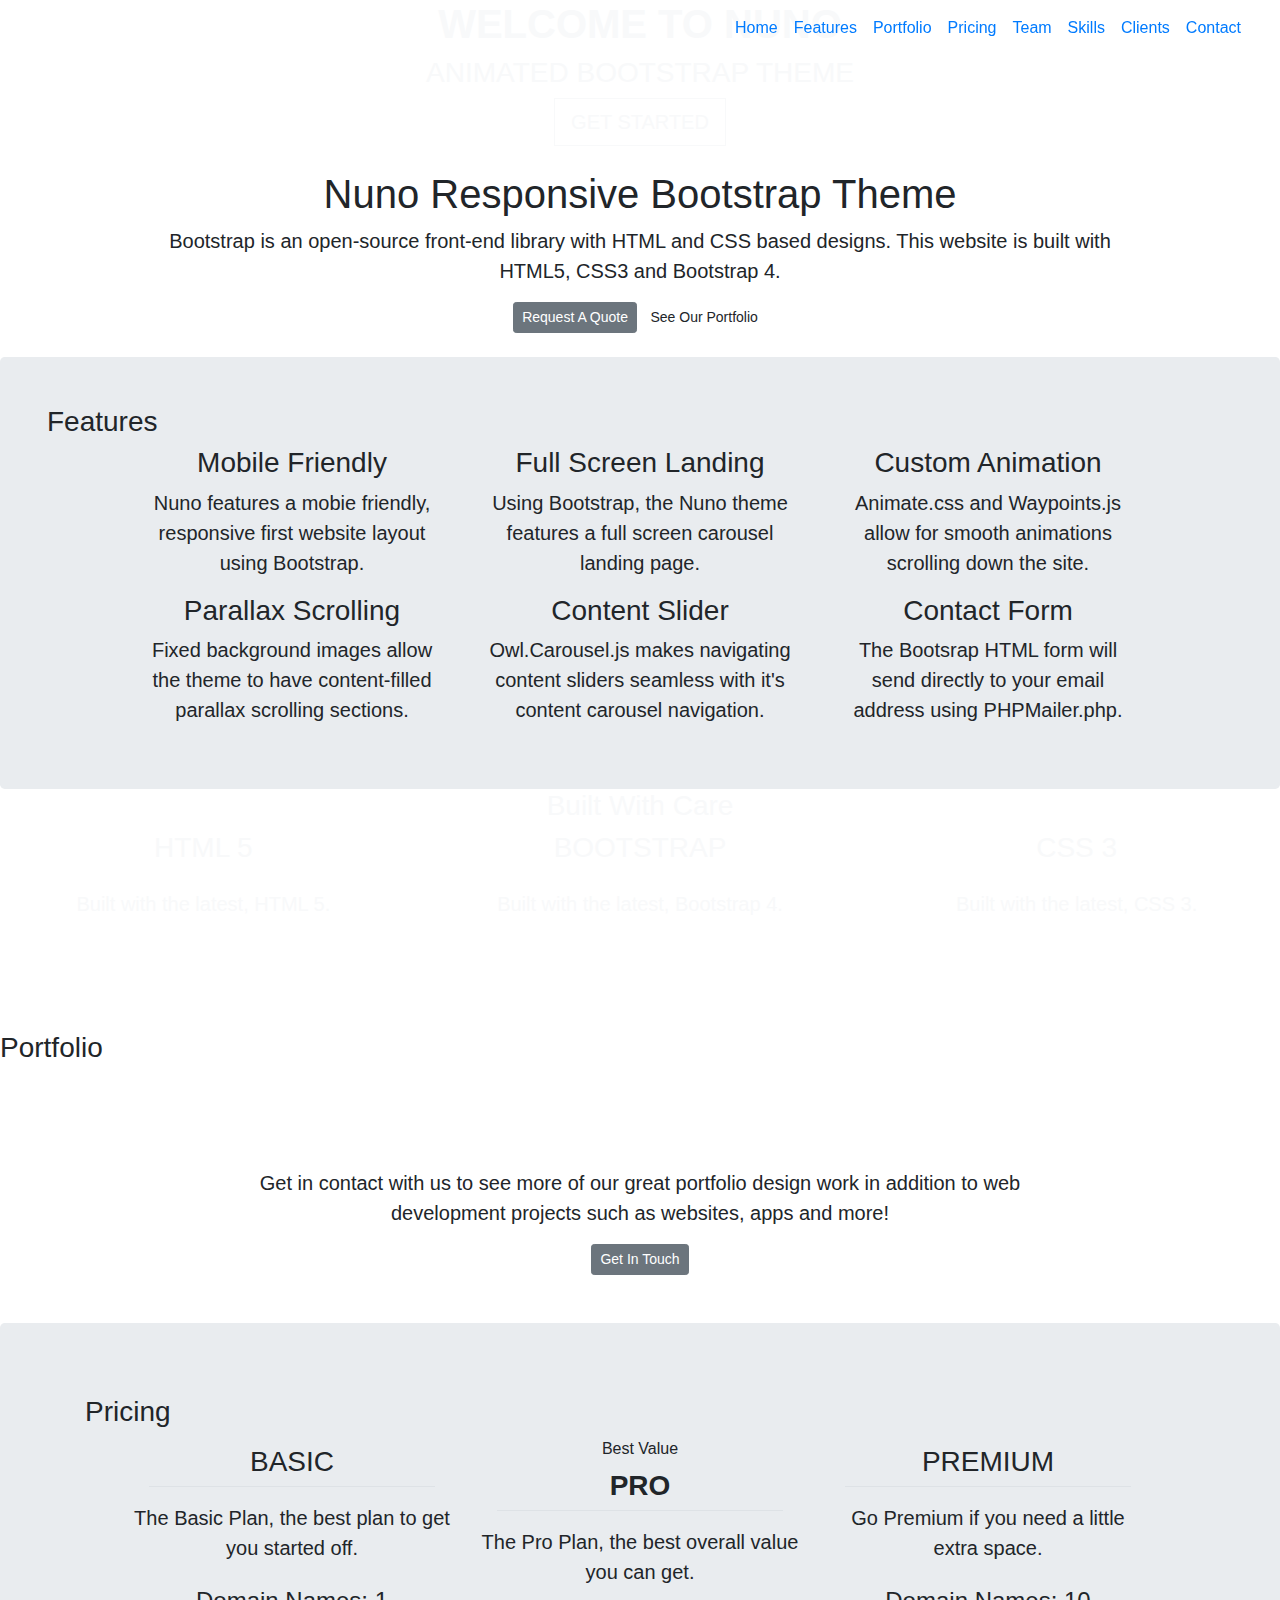
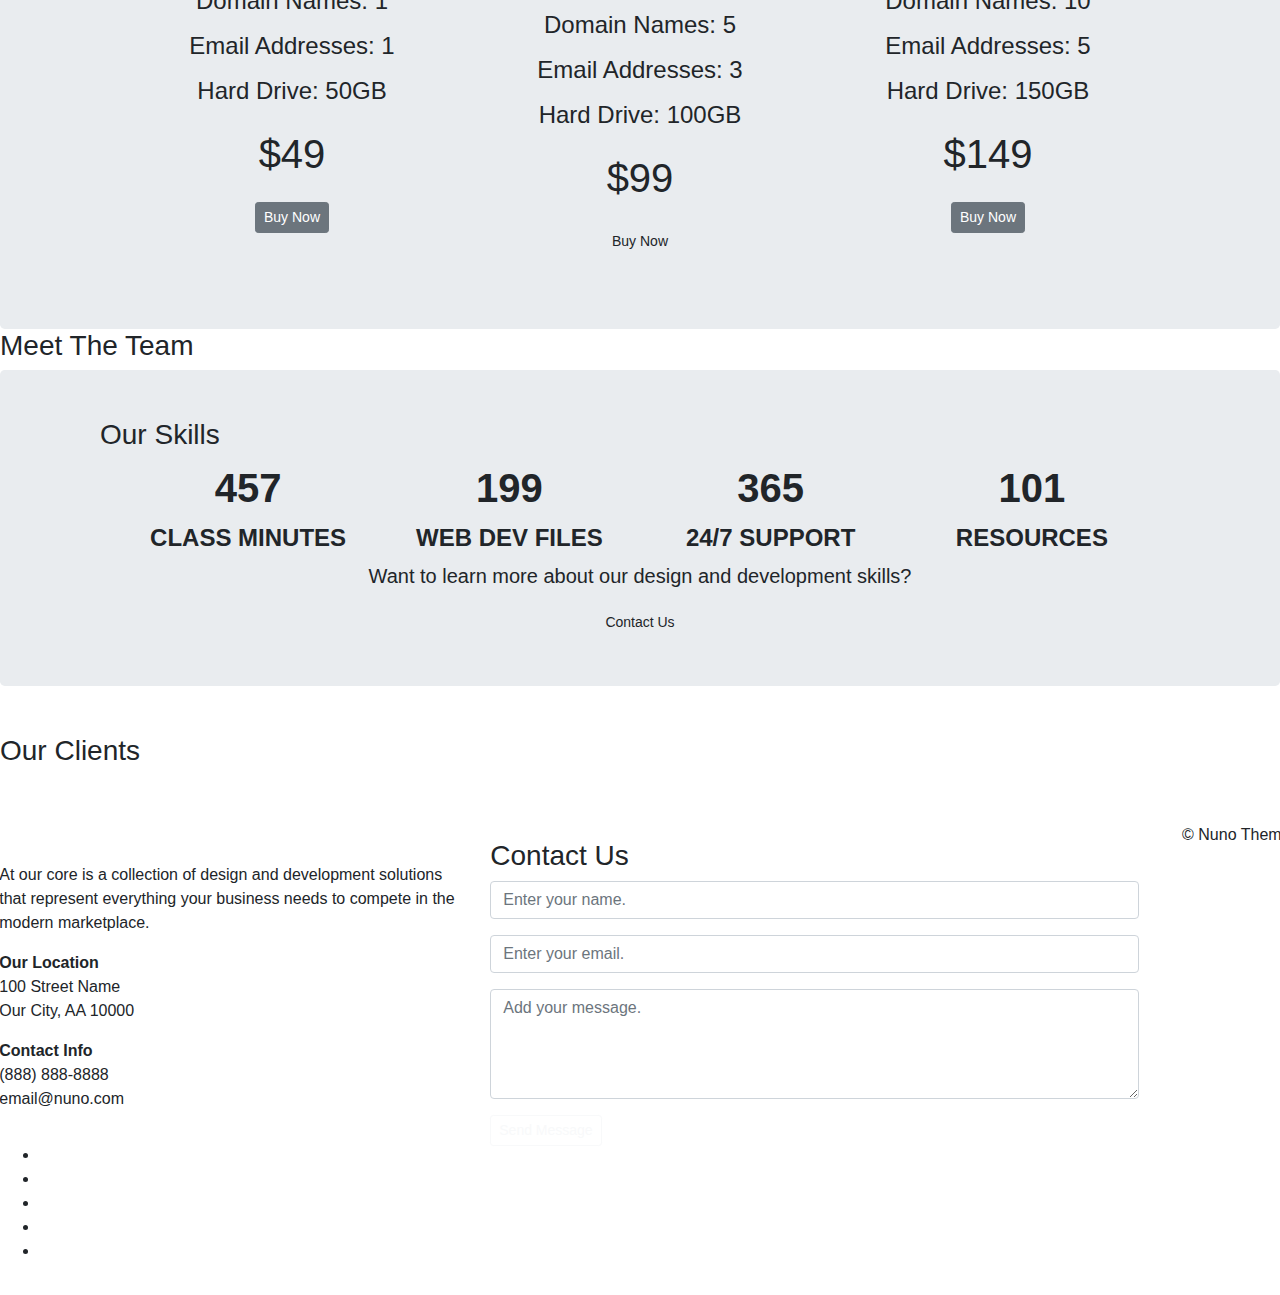
==== Completed Nuno Theme/Nuno Theme/index.html @ 8719f942 "added more files needed" ====
<!DOCTYPE html>
<html lang="en">
<head>
	<meta charset="UTF-8">
	<meta name="viewport" content="width=device-width, initial-scale=1.0, viewport-fit=cover">
	<meta http-equiv="X-UA-Compatible" content="ie=edge">
	<title>Nuno - Responsive Bootstrap Theme</title>
	<link rel="shortcut icon" href="img/favicon.ico">
	<!-- Bootstrap CSS https://getbootstrap.com/docs/4.3/getting-started/introduction/ -->
	<link rel="stylesheet" href="https://stackpath.bootstrapcdn.com/bootstrap/4.3.1/css/bootstrap.min.css" integrity="sha384-ggOyR0iXCbMQv3Xipma34MD+dH/1fQ784/j6cY/iJTQUOhcWr7x9JvoRxT2MZw1T" crossorigin="anonymous">
	<!-- Style.css -->
	<link rel="stylesheet" href="css/style.css">
	<!-- Plugins.css -->
	<link rel="stylesheet" href="css/plugins.css">
	<!-- Google Fonts https://fonts.google.com/ -->
	<link href="https://fonts.googleapis.com/css?family=Lato:300,400,700&display=swap" rel="stylesheet">
	<!-- Animate.css https://cdnjs.com/libraries/animate.css/
		https://daneden.github.io/animate.css/ -->
		<link rel="stylesheet" href="https://cdnjs.cloudflare.com/ajax/libs/animate.css/3.7.2/animate.min.css">
	<!-- Lightbox Image Gallery https://cdnjs.com/libraries/lightbox2  https://lokeshdhakar.com/projects/lightbox2/ -->
	<link rel="stylesheet" href="https://cdnjs.cloudflare.com/ajax/libs/lightbox2/2.11.1/css/lightbox.min.css">
	<!-- Owl Carousel https://cdnjs.com/libraries/OwlCarousel2
		http://owlcarousel2.github.io/OwlCarousel2/ -->
		<link rel="stylesheet" href="https://cdnjs.cloudflare.com/ajax/libs/OwlCarousel2/2.3.4/assets/owl.carousel.min.css">
		<link rel="stylesheet" href="https://cdnjs.cloudflare.com/ajax/libs/OwlCarousel2/2.3.4/assets/owl.theme.default.min.css">
	<!-- jQuery https://code.jquery.com/ -->
	<script src="https://code.jquery.com/jquery-3.4.1.min.js"
  integrity="sha256-CSXorXvZcTkaix6Yvo6HppcZGetbYMGWSFlBw8HfCJo="
  crossorigin="anonymous"></script>
	<!-- Bootstrap JS https://getbootstrap.com/docs/4.3/getting-started/introduction/ -->
	<script src="https://cdnjs.cloudflare.com/ajax/libs/popper.js/1.14.7/umd/popper.min.js" integrity="sha384-UO2eT0CpHqdSJQ6hJty5KVphtPhzWj9WO1clHTMGa3JDZwrnQq4sF86dIHNDz0W1" crossorigin="anonymous"></script>
	<script src="https://stackpath.bootstrapcdn.com/bootstrap/4.3.1/js/bootstrap.min.js" integrity="sha384-JjSmVgyd0p3pXB1rRibZUAYoIIy6OrQ6VrjIEaFf/nJGzIxFDsf4x0xIM+B07jRM" crossorigin="anonymous"></script>
</head>
<body data-spy="scroll" data-target="#navbarResponsive">

	<!-- Start Home Section -->
	<div id="home">

		<!-- Navigation -->
		<nav class="navbar navbar-expand-lg fixed-top">
			<div class="container-fluid">
				<a href="#home" class="navbar-brand"><img src="img/nuno.png" alt=""></a>
				<button class="navbar-toggler" type="button" data-toggle="collapse" data-target="#navbarResponsive">
					<span class="custom-toggler-icon"><i class="fas fa-bars"></i></span>
				</button>

				<div class="collapse navbar-collapse" id="navbarResponsive">
					<ul class="navbar-nav ml-auto">
						<li class="nav-item">
							<a href="#home" class="nav-link">Home</a>
						</li>
						<li class="nav-item">
							<a href="#features" class="nav-link">Features</a>
						</li>
						<li class="nav-item">
							<a href="#portfolio" class="nav-link">Portfolio</a>
						</li>
						<li class="nav-item">
							<a href="#pricing" class="nav-link">Pricing</a>
						</li>
						<li class="nav-item">
							<a href="#team" class="nav-link">Team</a>
						</li>
						<li class="nav-item">
							<a href="#skills" class="nav-link">Skills</a>
						</li>
						<li class="nav-item">
							<a href="#clients" class="nav-link">Clients</a>
						</li>
						<li class="nav-item">
							<a href="#contact" class="nav-link">Contact</a>
						</li>
					</ul>
				</div>

			</div>
		</nav>
		<!-- End Navigation -->

		<!-- Start Landing Page Image -->
		<div class="landing">
			<div class="home-wrap">
				<div class="home-inner"></div>
			</div>
		</div>
		<!-- End Landing Page Image -->

		<!-- Start Landing Page Caption -->
		<div class="caption text-center text-light text-uppercase">

			<h1 class="font-weight-bold os-animation" data-animation="fadeInUp" data-delay=".6s">Welcome to <span class="text-nuno">Nuno</span></h1>
			<h3 class="os-animation" data-animation="fadeInUp" data-delay=".8s">Animated Bootstrap Theme</h3>
			<a href="#features" class="btn btn-outline-light btn-lg rounded-0 os-animation" data-animation="fadeInUp" data-delay="1s">Get Started</a>

		</div>
		<!-- End Landing Page Caption -->

		<!-- Start Bouncing Down Arrow -->
		<a href="#features" class="down-arrow text-center">
			<div class="arrow d-none d-md-block">
				<i class="fas fa-angle-down"></i>
			</div>
		</a>
		<!-- End Bouncing Down Arrow -->

	</div>
	<!-- End Home Section -->


	<!-- Start Features Section -->
	<div id="features" class="offset">

		<!-- Start Theme Heading -->
		<div class="row text-center py-4 os-animation justify-content-center" data-animation="fadeInUp">
			<div class="col-11 col-md-10 col-lg-9">
				<h1>Nuno Responsive Bootstrap Theme</h1>
				<p class="lead">Bootstrap is an open-source front-end library with HTML and CSS based designs. This website is built with HTML5, CSS3 and Bootstrap 4.</p>
				<a href="#contact" class="btn btn-secondary btn-sm">Request A Quote</a>
				<a href="#portfolio" class="btn btn-nuno btn-sm">See Our Portfolio</a>
			</div>
		</div>
		<!-- End Theme Heading -->

		<!-- Start Jumbotron -->
		<div class="jumbotron m-0 py-5">

			<div class="col-12 os-animation" data-animation="fadeInUp">
				<h3 class="heading">Features</h3>
				<div class="heading-underline"></div>
			</div>

			<div class="container">
				<div class="row text-center px-lg-4 px-xl-5">

					<div class="col-sm-6 col-md-4 os-animation" data-animation="fadeInLeft">
						<div class="feature px-2">
							<span class="fa-stack fa-2x">
								<i class="fas fa-circle fa-stack-2x"></i>
								<i class="fas fa-mobile-alt fa-stack-1x fa-inverse"></i>
							</span>
							<h3>Mobile Friendly</h3>
							<p class="lead">Nuno features a mobie friendly, responsive first website layout using Bootstrap.</p>
						</div>
					</div>

					<div class="col-sm-6 col-md-4 os-animation" data-animation="fadeInUp">
						<div class="feature px-2">
							<span class="fa-stack fa-2x">
								<i class="fas fa-circle fa-stack-2x"></i>
								<i class="fas fa-desktop fa-stack-1x fa-inverse" data-fa-transform="shrink-1"></i>
							</span>
							<h3>Full Screen Landing</h3>
							<p class="lead">Using Bootstrap, the Nuno theme features a full screen carousel landing page.</p>
						</div>
					</div>

					<div class="col-sm-6 col-md-4 os-animation" data-animation="fadeInRight">
						<div class="feature px-2">
							<span class="fa-stack fa-2x">
								<i class="fas fa-circle fa-stack-2x"></i>
								<i class="fas fa-play fa-stack-1x fa-inverse" data-fa-transform="shrink-3.5 right-1"></i>
							</span>
							<h3>Custom Animation</h3>
							<p class="lead">Animate.css and Waypoints.js allow for smooth animations scrolling down the site.</p>
						</div>
					</div>

					<div class="col-sm-6 col-md-4 os-animation" data-animation="fadeInLeft">
						<div class="feature px-2">
							<span class="fa-stack fa-2x">
								<i class="fas fa-circle fa-stack-2x"></i>
								<i class="fas fa-angle-double-down fa-stack-1x fa-inverse"></i>
							</span>
							<h3>Parallax Scrolling</h3>
							<p class="lead">Fixed background images allow the theme to have content-filled parallax scrolling sections.</p>
						</div>
					</div>

					<div class="col-sm-6 col-md-4 os-animation" data-animation="fadeInUp">
							<div class="feature px-2">
								<span class="fa-stack fa-2x">
									<i class="fas fa-circle fa-stack-2x"></i>
									<i class="fas fa-sliders-h fa-stack-1x fa-inverse" data-fa-transform="shrink-1"></i>
								</span>
								<h3>Content Slider</h3>
								<p class="lead">Owl.Carousel.js makes navigating content sliders seamless with it's content carousel navigation.</p>
							</div>
						</div>

						<div class="col-sm-6 col-md-4 os-animation" data-animation="fadeInRight">
							<div class="feature px-2">
								<span class="fa-stack fa-2x">
									<i class="fas fa-circle fa-stack-2x"></i>
									<i class="fab fa-wpforms fa-stack-1x fa-inverse"></i>
								</span>
								<h3>Contact Form</h3>
								<p class="lead">The Bootsrap HTML form will send directly to your email address using PHPMailer.php.</p>
							</div>
						</div>

				</div> <!-- End Row -->
			</div> <!-- End Container-->

		</div> <!-- End Jumbotron -->

		<!-- Start Fixed BG IMG Dark -->
		<div class="fixed">

			<div class="row dark text-light text-center">
			
				<div class="col-12 os-animation" data-animation="fadeInUp">
					<h3 class="heading">Built With Care</h3>
					<div class="heading-underline"></div>
				</div>

				<div class="col-md-4 os-animation" data-animation="fadeInLeft">
					<h3>HTML 5</h3>
					<div class="feature py-2">
						<span class="fa-layers fa-3x">
							<i class="fab fa-html5"></i>
						</span>
					</div>
					<p class="lead">Built with the latest, HTML 5.</p>
				</div>

				<div class="col-md-4 os-animation" data-animation="fadeInUp">
					<h3>BOOTSTRAP</h3>
					<div class="feature py-2">
						<span class="fa-layers fa-3x">
							<i class="fab fa-bootstrap"></i>
						</span>
					</div>
					<p class="lead">Built with the latest, Bootstrap 4.</p>
				</div>

				<div class="col-md-4 os-animation" data-animation="fadeInRight">
					<h3>CSS 3</h3>
					<div class="feature py-2">
						<span class="fa-layers fa-3x">
							<i class="fab fa-css3-alt"></i>
						</span>
					</div>
					<p class="lead">Built with the latest, CSS 3.</p>
				</div>

			</div> <!-- End Row Dark -->

			<div class="fixed-wrap">
				<div class="fixed-dark"></div>
			</div>
		</div>
		<!-- End Fixed BG IMG Dark -->

	</div>
	<!-- End of Features Section -->


	<!-- Start Portfolio Section -->
	<div id="portfolio" class="offset">

		<div class="container-fluid px-0">
			<div class="row justify-content-center py-5">

				<div class="col-12 mt-5 os-animation" data-animation="fadeInUp">
					<h3 class="heading">Portfolio</h3>
					<div class="heading-underline"></div>
				</div>

				<div class="col-sm-6 col-md-3 p-0 os-animation" data-animation="bounceInLeft" data-delay=".2s">
					<div class="portfolio-item overflow-hidden">
						<a href="img/portfolio/1.jpg" data-lightbox="example-set" data-title="My Portfolio Image Description">
							<img src="img/portfolio/1.jpg" alt="" class="example-image w-100">
						</a>
					</div>
				</div>

				<div class="col-sm-6 col-md-3 p-0 os-animation" data-animation="bounceInLeft">
					<div class="portfolio-item overflow-hidden">
						<a href="img/portfolio/2.jpg" data-lightbox="example-set" data-title="My Portfolio Image Description">
							<img src="img/portfolio/2.jpg" alt="" class="example-image w-100">
						</a>
					</div>
				</div>

				<div class="col-sm-6 col-md-3 p-0 os-animation" data-animation="bounceInRight">
					<div class="portfolio-item overflow-hidden">
						<a href="img/portfolio/3.jpg" data-lightbox="example-set" data-title="My Portfolio Image Description">
							<img src="img/portfolio/3.jpg" alt="" class="example-image w-100">
						</a>
					</div>
				</div>

				<div class="col-sm-6 col-md-3 p-0 os-animation" data-animation="bounceInRight" data-delay=".2s">
					<div class="portfolio-item overflow-hidden">
						<a href="img/portfolio/4.jpg" data-lightbox="example-set" data-title="My Portfolio Image Description">
							<img src="img/portfolio/4.jpg" alt="" class="example-image w-100">
						</a>
					</div>
				</div>

				<div class="col-sm-6 col-md-3 p-0 os-animation" data-animation="bounceInLeft" data-delay=".2s">
					<div class="portfolio-item overflow-hidden">
						<a href="img/portfolio/5.jpg" data-lightbox="example-set" data-title="My Portfolio Image Description">
							<img src="img/portfolio/5.jpg" alt="" class="example-image w-100">
						</a>
					</div>
				</div>

				<div class="col-sm-6 col-md-3 p-0 os-animation" data-animation="bounceInLeft">
					<div class="portfolio-item overflow-hidden">
						<a href="img/portfolio/6.jpg" data-lightbox="example-set" data-title="My Portfolio Image Description">
							<img src="img/portfolio/6.jpg" alt="" class="example-image w-100">
						</a>
					</div>
				</div>

				<div class="col-sm-6 col-md-3 p-0 os-animation" data-animation="bounceInRight">
					<div class="portfolio-item overflow-hidden">
						<a href="img/portfolio/7.jpg" data-lightbox="example-set" data-title="My Portfolio Image Description">
							<img src="img/portfolio/7.jpg" alt="" class="example-image w-100">
						</a>
					</div>
				</div>

				<div class="col-sm-6 col-md-3 p-0 os-animation" data-animation="bounceInRight" data-delay=".2s">
					<div class="portfolio-item overflow-hidden">
						<a href="img/portfolio/8.jpg" data-lightbox="example-set" data-title="My Portfolio Image Description">
							<img src="img/portfolio/8.jpg" alt="" class="example-image w-100">
						</a>
					</div>
				</div>

				<div class="col-10 col-lg-9 col-xl-8 text-center pt-5 os-animation" data-animation="fadeInUp">
					<p class="lead">Get in contact with us to see more of our great portfolio design work in addition to web development projects such as websites, apps and more!</p>
					<a href="#contact" class="btn btn-secondary btn-sm">Get In Touch</a>
				</div>

			</div> <!-- End Row -->
		</div> <!-- End Container -->

	</div>
	<!-- End of Portfolio Section -->


	<!-- Start Pricing Section -->
	<div id="pricing" class="offset">

		<div class="jumbotron mb-0">
			<div class="container py-2">

				<div class="os-animation" data-animation="fadeInUp">
					<h3 class="heading">Pricing</h3>
					<div class="heading-underline"></div>
				</div>

				<div class="row justify-content-center text-center px-lg-4 px-xl-5">

					<div class="col-md-6 col-lg-4 os-animation" data-animation="fadeInLeft">
						<div class="pricing-column">
							<h3 class="border-bottom py-2 mx-3">BASIC</h3>
							<p class="lead py-2">The Basic Plan, the best plan to get you started off.</p>
							<h4 class="pb-2">Domain Names: 1</h4>
							<h4 class="pb-2">Email Addresses: 1</h4>
							<h4>Hard Drive: 50GB</h4>
							<h1 class="py-3">$49</h1>
							<a href="#contact" class="btn btn-secondary btn-sm">Buy Now</a>
						</div>
					</div>

					<div class="col-md-6 col-lg-4 os-animation" data-animation="fadeInUp">
						<div class="pricing-column">
							<div class="ribbon">Best Value</div>
							<h3 class="border-bottom py-2 mx-3 text-nuno font-weight-bold">PRO</h3>
							<p class="lead py-2">The Pro Plan, the best overall value you can get.</p>
							<h4 class="pb-2">Domain Names: 5</h4>
							<h4 class="pb-2">Email Addresses: 3</h4>
							<h4>Hard Drive: 100GB</h4>
							<h1 class="py-3">$99</h1>
							<a href="#contact" class="btn btn-nuno btn-sm">Buy Now</a>
						</div>
					</div>

					<div class="col-md-6 col-lg-4 os-animation" data-animation="fadeInRight">
						<div class="pricing-column">
							<h3 class="border-bottom py-2 mx-3">PREMIUM</h3>
							<p class="lead py-2">Go Premium if you need a little extra space.</p>
							<h4 class="pb-2">Domain Names: 10</h4>
							<h4 class="pb-2">Email Addresses: 5</h4>
							<h4>Hard Drive: 150GB</h4>
							<h1 class="py-3">$149</h1>
							<a href="#contact" class="btn btn-secondary btn-sm">Buy Now</a>
						</div>
					</div>

				</div> <!-- End Row -->

			</div> <!-- End Container -->
		</div> <!-- End Jumbotron-->

	</div>
	<!-- End of Pricing Section -->


	<!-- Start Team Section -->
	<div id="team" class="offset">

		<!-- Start Fixed BG IMG Light -->
		<div class="fixed">

			<div class="row light">

				<div class="col-12 os-animation" data-animation="fadeInUp">
					<h3 class="heading">Meet The Team</h3>
					<div class="heading-underline"></div>
				</div>

				<div class="container">
					<div class="os-animation" data-animation="fadeInUp">
						<div id="team-carousel" class="owl-carousel owl-theme">

							<div class="card">
								<img src="img/team/team1.jpg" alt="" class="card-img-top rounded-0">
								<div class="card-body">
									<h4 class="font-weight-bold">John Lee</h4>
									<h5 class="text-nuno">CEO</h5>
									<p class="border-top border-bottom py-3 my-3">John is an entrepreneur with almost 20 years of experience.</p>
									<ul class="social">
										<li><a href="#"><i class="fab fa-facebook-f"></i></a></li>
										<li><a href="#"><i class="fab fa-twitter"></i></a></li>
										<li><a href="#"><i class="fab fa-instagram"></i></a></li>
										<li><a href="#"><i class="fab fa-linkedin"></i></a></li>
									</ul>
								</div>
							</div> <!-- End Card -->

							<div class="card">
								<img src="img/team/team2.jpg" alt="" class="card-img-top rounded-0">
								<div class="card-body">
									<h4 class="font-weight-bold">Jessica Miller</h4>
									<h5 class="text-nuno">President</h5>
									<p class="border-top border-bottom py-3 my-3">Jessica has over 10 years of experience in a technology role.</p>
									<ul class="social">
										<li><a href="#"><i class="fab fa-facebook-f"></i></a></li>
										<li><a href="#"><i class="fab fa-twitter"></i></a></li>
										<li><a href="#"><i class="fab fa-instagram"></i></a></li>
										<li><a href="#"><i class="fab fa-linkedin"></i></a></li>
									</ul>
								</div>
							</div> <!-- End Card -->

							<div class="card">
								<img src="img/team/team3.jpg" alt="" class="card-img-top rounded-0">
								<div class="card-body">
									<h4 class="font-weight-bold">Charles Davis</h4>
									<h5 class="text-nuno">Vice President</h5>
									<p class="border-top border-bottom py-3 my-3">Charles went to business school and worked his way up the ladder.</p>
									<ul class="social">
										<li><a href="#"><i class="fab fa-facebook-f"></i></a></li>
										<li><a href="#"><i class="fab fa-twitter"></i></a></li>
										<li><a href="#"><i class="fab fa-instagram"></i></a></li>
										<li><a href="#"><i class="fab fa-linkedin"></i></a></li>
									</ul>
								</div>
							</div> <!-- End Card -->

							<div class="card">
								<img src="img/team/team4.jpg" alt="" class="card-img-top rounded-0">
								<div class="card-body">
									<h4 class="font-weight-bold">Cindy Wilson</h4>
									<h5 class="text-nuno">CFO</h5>
									<p class="border-top border-bottom py-3 my-3">Cindy has an established financial operations background.</p>
									<ul class="social">
										<li><a href="#"><i class="fab fa-facebook-f"></i></a></li>
										<li><a href="#"><i class="fab fa-twitter"></i></a></li>
										<li><a href="#"><i class="fab fa-instagram"></i></a></li>
										<li><a href="#"><i class="fab fa-linkedin"></i></a></li>
									</ul>
								</div>
							</div> <!-- End Card -->

						</div> <!-- End Team Carousel -->
					</div> <!-- End Animation -->
				</div><!-- End Container -->

			</div> <!-- End Row -->

			<div class="fixed-wrap">
				<div class="fixed-light"></div>
			</div>
		</div>
		<!-- End Fixed BG IMG Light -->

	</div>
	<!-- End Team Section -->


	<!-- Start Skills Section -->
	<div id="skills" class="offset">

		<div class="jumbotron m-0 py-5">
			<div class="container">

				<div class="col-12 os-animation" data-animation="fadeInUp">
					<h3 class="heading">Our Skills</h3>
					<div class="heading-underline"></div>
				</div>

				<div class="row justify-content-center text-center os-animation" data-animation="fadeInUp">
					<div class="col-md-9 col-lg-12 col-xl-11">
						<div class="row">

							<div class="col-md-6 col-lg-3">
								<span class="fa-stack fa-3x">
									<i class="fas fa-circle fa-stack-2x"></i>
									<i class="fas fa-clock fa-stack-1x fa-inverse"></i>
								</span>
								<h1 class="text-nuno font-weight-bold py-1"><span class="counter">457</span></h1>
								<h4 class="text-uppercase font-weight-bold">Class Minutes</h4>
							</div>

							<div class="col-md-6 col-lg-3">
								<span class="fa-stack fa-3x">
									<i class="fas fa-square fa-stack-2x"></i>
									<i class="fab fa-codepen fa-stack-1x fa-inverse"></i>
								</span>
								<h1 class="text-nuno font-weight-bold py-1"><span class="counter">199</span></h1>
								<h4 class="text-uppercase font-weight-bold">Web Dev Files</h4>
							</div>

							<div class="col-md-6 col-lg-3">
								<span class="fa-stack fa-3x">
									<i class="fas fa-square fa-stack-2x"></i>
									<i class="fas fa-users fa-stack-1x fa-inverse"></i>
								</span>
								<h1 class="text-nuno font-weight-bold py-1"><span class="counter">365</span></h1>
								<h4 class="text-uppercase font-weight-bold">24/7 Support</h4>
							</div>

							<div class="col-md-6 col-lg-3">
								<span class="fa-stack fa-3x">
									<i class="fas fa-circle fa-stack-2x"></i>
									<i class="fas fa-cloud-download-alt fa-stack-1x fa-inverse"></i>
								</span>
								<h1 class="text-nuno font-weight-bold py-1"><span class="counter">101</span></h1>
								<h4 class="text-uppercase font-weight-bold">Resources</h4>
							</div>

						</div> <!-- End Row -->
					</div> <!-- End Column -->
				</div> <!-- End Row Justify Content -->

				<div class="col-12 text-center os-animation" data-animation="fadeInUp">
					<p class="lead">Want to learn more about our design and development skills?</p>
					<a href="#contact" class="btn btn-nuno btn-sm">Contact Us</a>
				</div>

			</div> <!-- End Container -->
		</div> <!-- End Jumbotron -->

	</div>
	<!-- End of Skills Section -->


	<!-- Start Clients Section -->
	<div id="clients" class="offset">

		<div class="row py-5">

			<div class="col-12 os-animation" data-animation="fadeInUp">
				<h3 class="heading">Our Clients</h3>
				<div class="heading-underline"></div>
			</div>

			<div class="col-12 px-xl-5 os-animation" data-animation="fadeInUp">
				<div id="clients-carousel" class="owl-carousel owl-theme">

					<div class="row clients px-3 px-md-4">
						<div class="col-lg-4 my-auto">
							<img src="img/clients/client1.jpg" alt="">
						</div>
						<div class="col-lg-8">
							<blockquote class="text-justify">
								<i class="fas fa-quote-left"></i>
								I see Nuno support as more of a partner to my company than a resource. I can pick up the phone and talk to anyone at any time and the way that they interact with us as a business makes it really simple.
								<hr class="clients-hr">
								<cite>&#8212; Eric, Small Business Owner</cite>
							</blockquote>
						</div>
					</div>

					<div class="row clients px-3 px-md-4">
						<div class="col-lg-4 my-auto">
							<img src="img/clients/client2.jpg" alt="">
						</div>
						<div class="col-lg-8">
							<blockquote class="text-justify">
								<i class="fas fa-quote-left"></i>
								The great thing about Nuno is it's not just a design, it's a responsive Bootstrap theme with animation. Nuno's layout is seamless the smooth parallax scrolling and a pop-up portfolio section for my images.
								<hr class="clients-hr">
								<cite>&#8212; Rachel, Professional Photographer</cite>
							</blockquote>
						</div>
					</div>

					<div class="row clients px-3 px-md-4">
						<div class="col-lg-4 my-auto">
							<img src="img/clients/client3.jpg" alt="">
						</div>
						<div class="col-lg-8">
							<blockquote class="text-justify">
								<i class="fas fa-quote-left"></i>
								This theme is fantastic!  It has all of the great website elements found throughout professional templates.  I've learned a lot through developing and designing it while adding my own touches to the design.
								<hr class="clients-hr">
								<cite>&#8212; Ricky, Aspiring Developer</cite>
							</blockquote>
						</div>
					</div>

				</div> <!-- End Carousel -->
			</div> <!-- End Column -->

		</div> <!-- End Row -->

	</div>
	<!-- End of Clients Section -->


	<!-- Start Contact Section -->
	<div id="contact" class="offset">

		<div class="container-fluid footer px-0">
			<div class="row outer">

				<div class="container">
					<div class="row py-3">

						<div class="col-md-5 px-0 pr-md-3">
							<img src="img/nuno.png" alt="">
							<p>At our core is a collection of design and development solutions that represent everything your business needs to compete in the modern marketplace.</p>
							<strong>Our Location</strong>
							<p>100 Street Name<br>Our City, AA 10000</p>
							<strong>Contact Info</strong>
							<p>(888) 888-8888<br>email@nuno.com</p>
							<ul class="social pt-3">
								<li><a href=""><i class="fab fa-facebook-square"></i></a></li>
								<li><a href=""><i class="fab fa-twitter-square"></i></a></li>
								<li><a href=""><i class="fab fa-instagram"></i></a></li>
								<li><a href=""><i class="fab fa-youtube-square"></i></a></li>
								<li><a href=""><i class="fab fa-linkedin"></i></a></li>
							</ul>
						</div> <!-- End Column -->

						<div class="col-md-7 px-0 pl-md-3">
							<h3>Contact Us</h3>

							<form action="contact/contact.php" method="POST" id="contact-form">

								<div class="messages"></div>
								<div class="controls">

									<div class="form-group">
										<input type="text" id="form_name" class="form-control" name="name" required="required" placeholder="Enter your name.">
									</div>

									<div class="form-group">
										<input type="email" id="form_email" class="form-control" name="email" required="required" placeholder="Enter your email.">
									</div>

									<div class="form-group">
										<textarea name="message" id="form_message" rows="4" class="form-control" required="required" placeholder="Add your message."></textarea>
									</div>

									<input type="submit" class="btn btn-outline-light btn-sm" value="Send Message">

								</div> <!-- End Controls -->
							
							</form> <!-- End Form -->

						</div> <!-- End Row -->

					</div> <!-- End Row -->
				</div> <!-- End Container -->

				<hr class="socket">
				&copy; Nuno Theme.

			</div> <!-- End Row Outer -->
		</div> <!-- End Container Fluid -->
		
	</div>
	<!-- End Contact Section -->


	<!-- Top Scroll -->
	<a href="#home" class="top-scroll">
		<i class="fa fa-angle-up"></i>
	</a>
	<!-- End of Top Scroll -->


	<!-- Script Source Files -->


	<!-- Plugins.js -->
	<script src="js/plugins.js"></script>
	<!-- Waypoints https://cdnjs.com/libraries/waypoints
		https://github.com/imakewebthings/waypoints -->
	<script src="https://cdnjs.cloudflare.com/ajax/libs/waypoints/4.0.1/jquery.waypoints.min.js"></script>
	<!-- Font Awesome https://fontawesome.com/  https://use.fontawesome.com/releases/v5.13.0/js/all.js -->
	<script src="https://use.fontawesome.com/releases/v5.13.0/js/all.js"></script>
	<!-- Lightbox Image Gallery https://cdnjs.com/libraries/lightbox2  https://lokeshdhakar.com/projects/lightbox2/ -->
	<script src="https://cdnjs.cloudflare.com/ajax/libs/lightbox2/2.11.1/js/lightbox.min.js"></script>
	<!-- Owl Carousel https://cdnjs.com/libraries/OwlCarousel2
		http://owlcarousel2.github.io/OwlCarousel2/ -->
	<script src="https://cdnjs.cloudflare.com/ajax/libs/OwlCarousel2/2.3.4/owl.carousel.min.js"></script>
	<!-- jQuery CounterUp https://www.jsdelivr.com/package/npm/jquery.counterup
		https://github.com/bfintal/Counter-Up2 -->
	<script src="https://cdn.jsdelivr.net/npm/jquery.counterup@2.1.0/jquery.counterup.min.js"></script>
	<!-- Bootstrap Form Validator https://cdnjs.com/libraries/1000hz-bootstrap-validator -->
	<script src="https://cdnjs.cloudflare.com/ajax/libs/1000hz-bootstrap-validator/0.11.9/validator.min.js"></script>
	
	<!-- End of Script Source Files -->

</body>
</html>
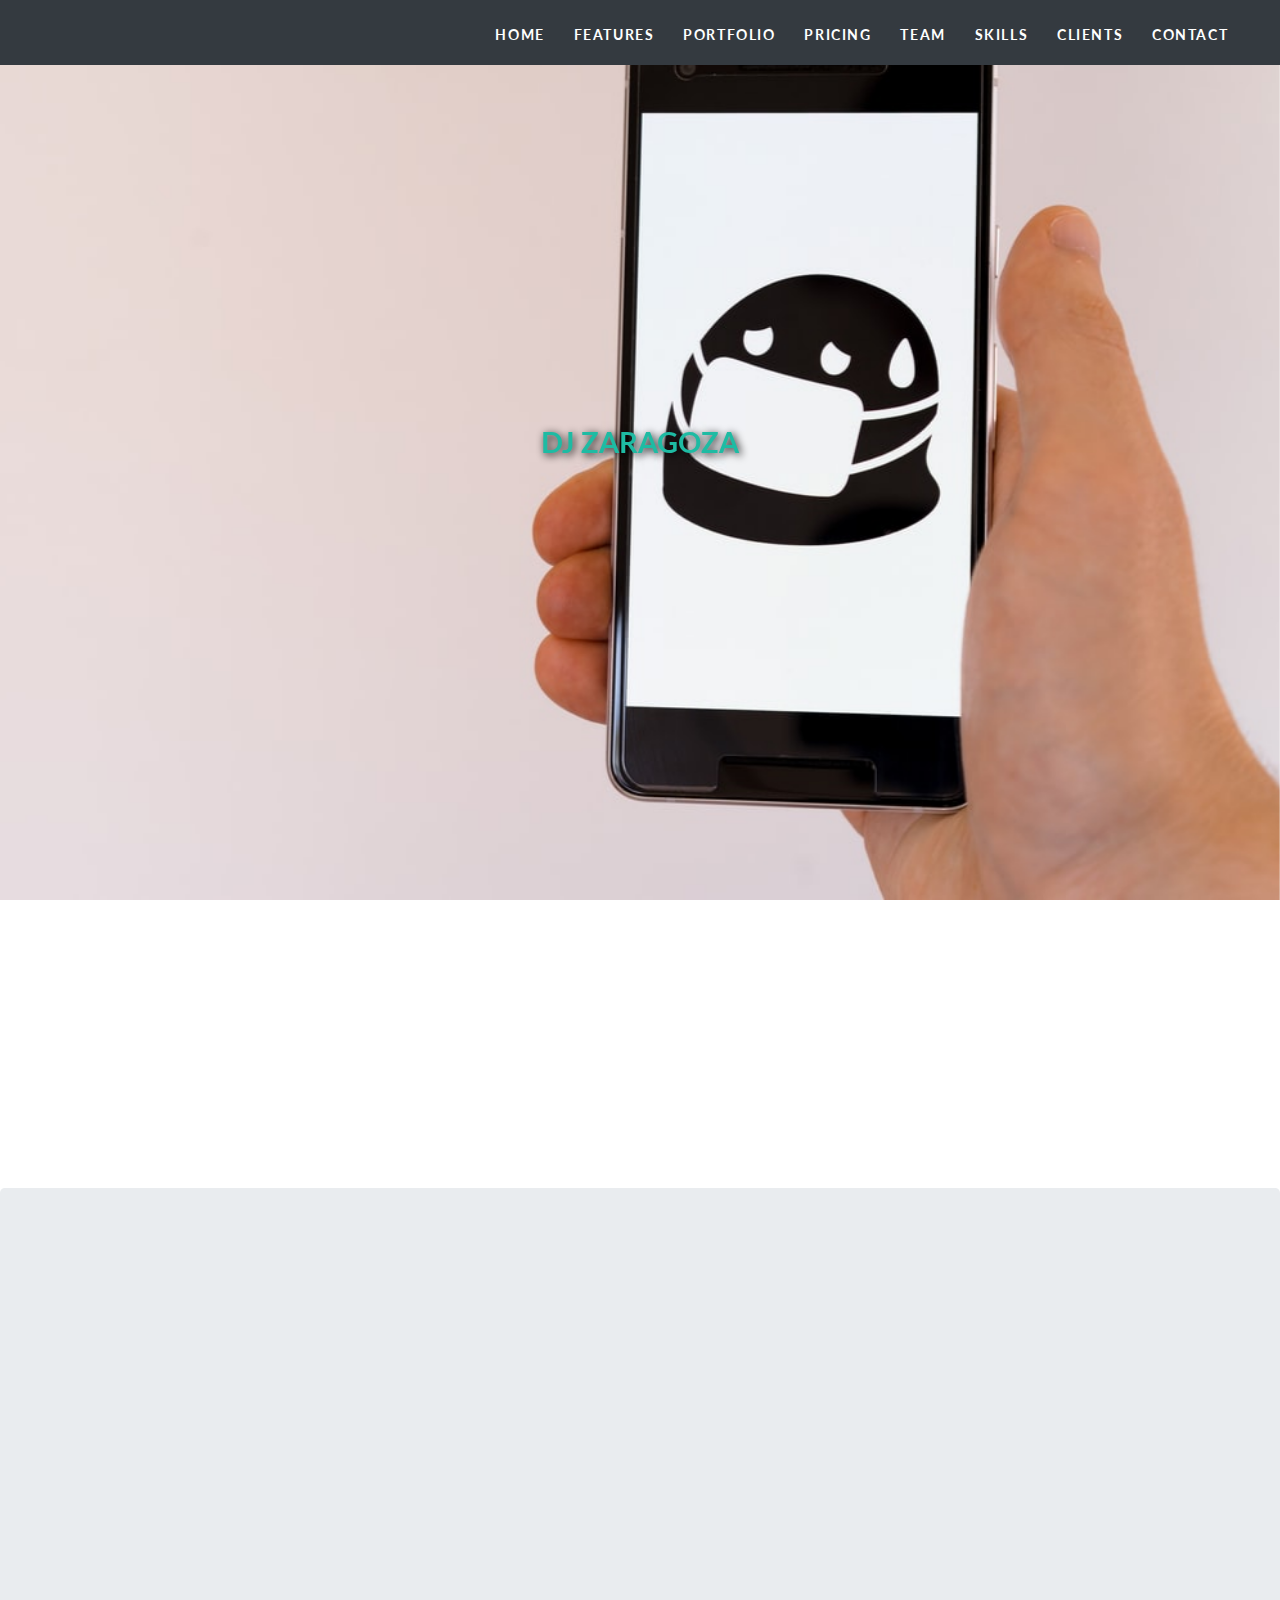
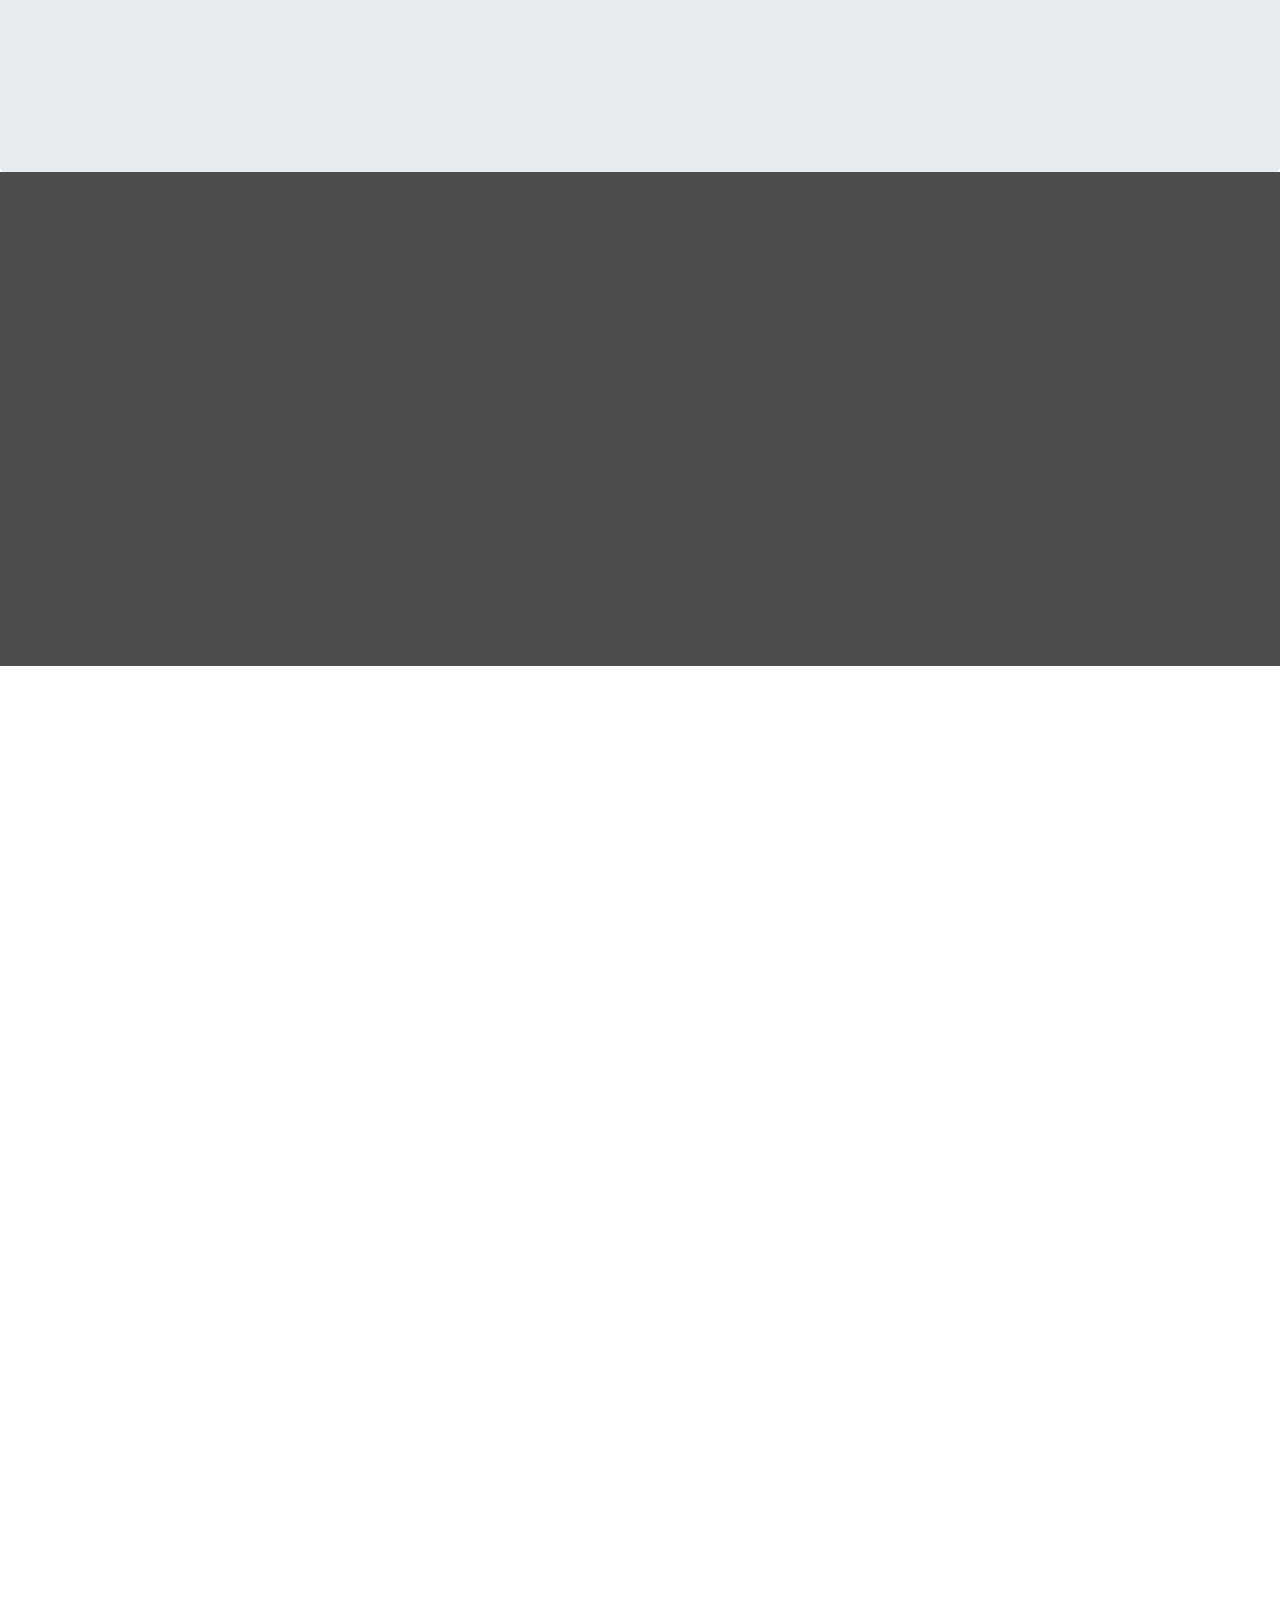
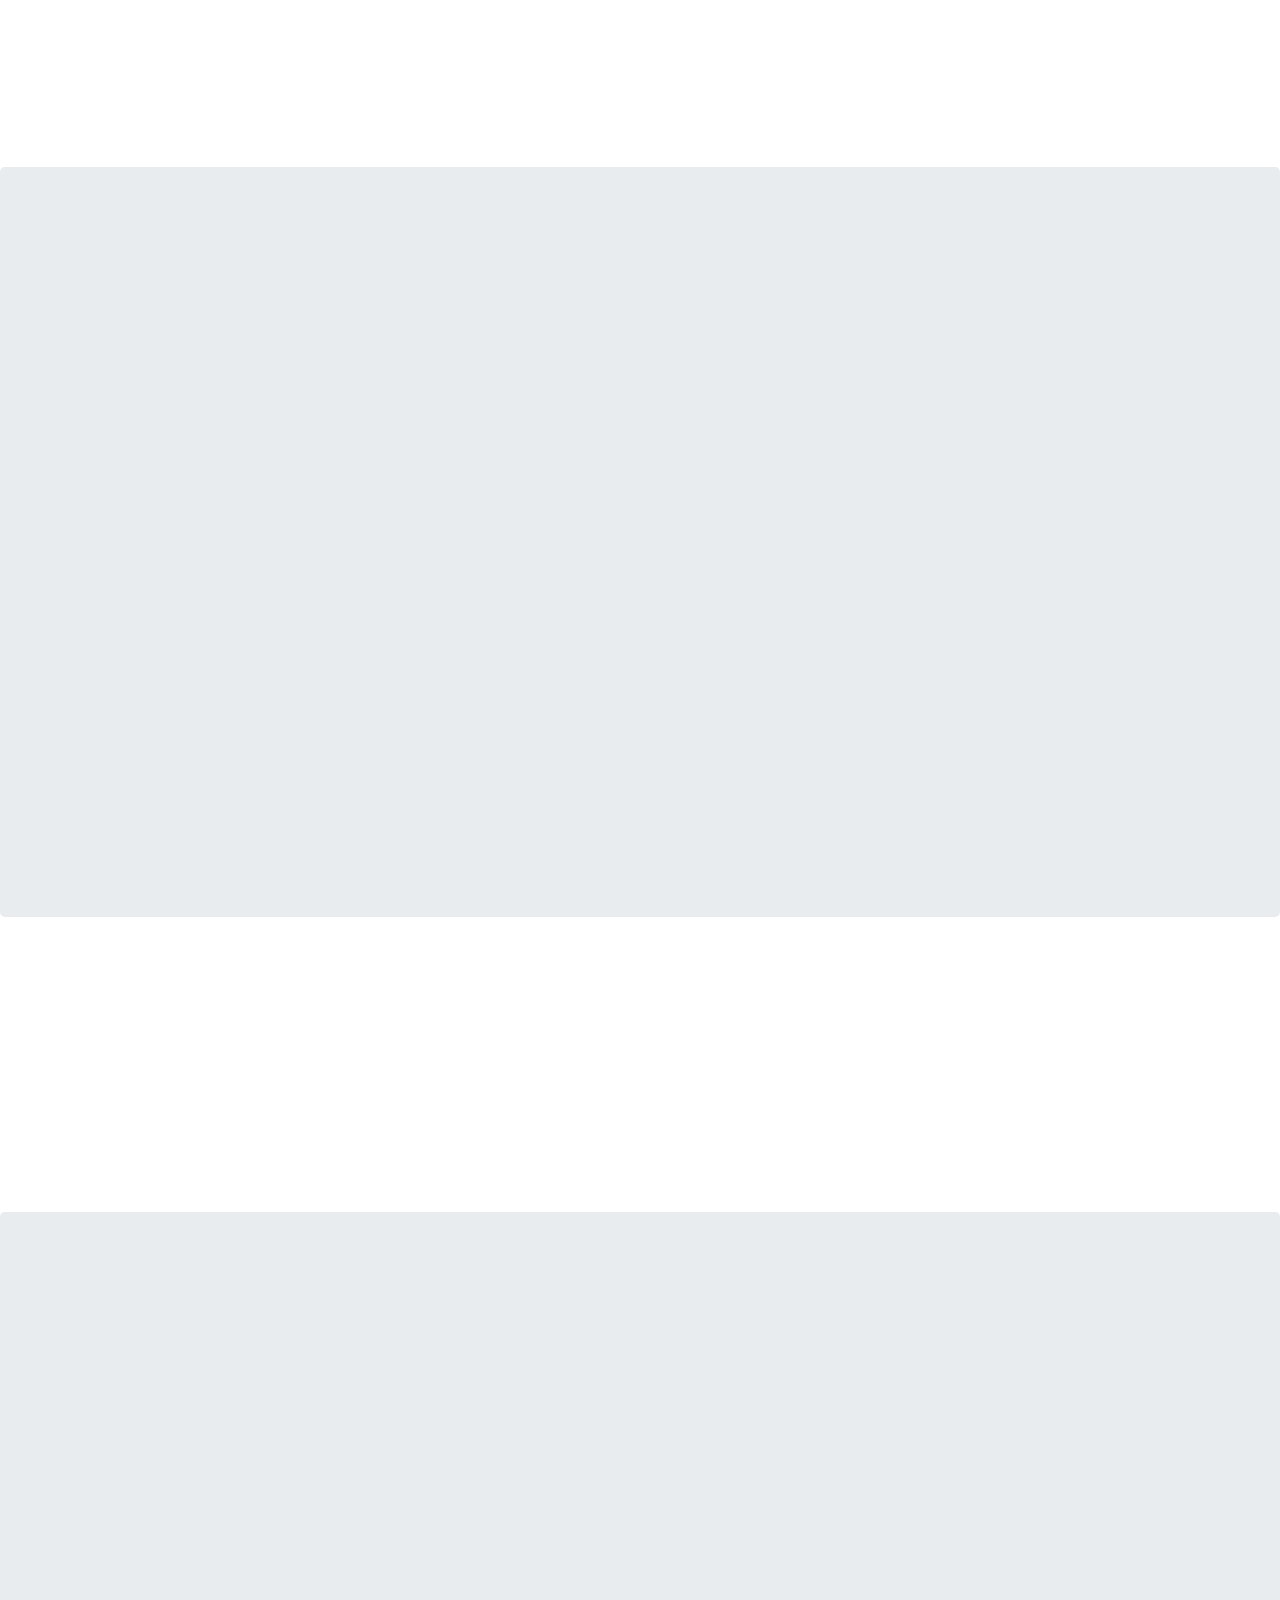
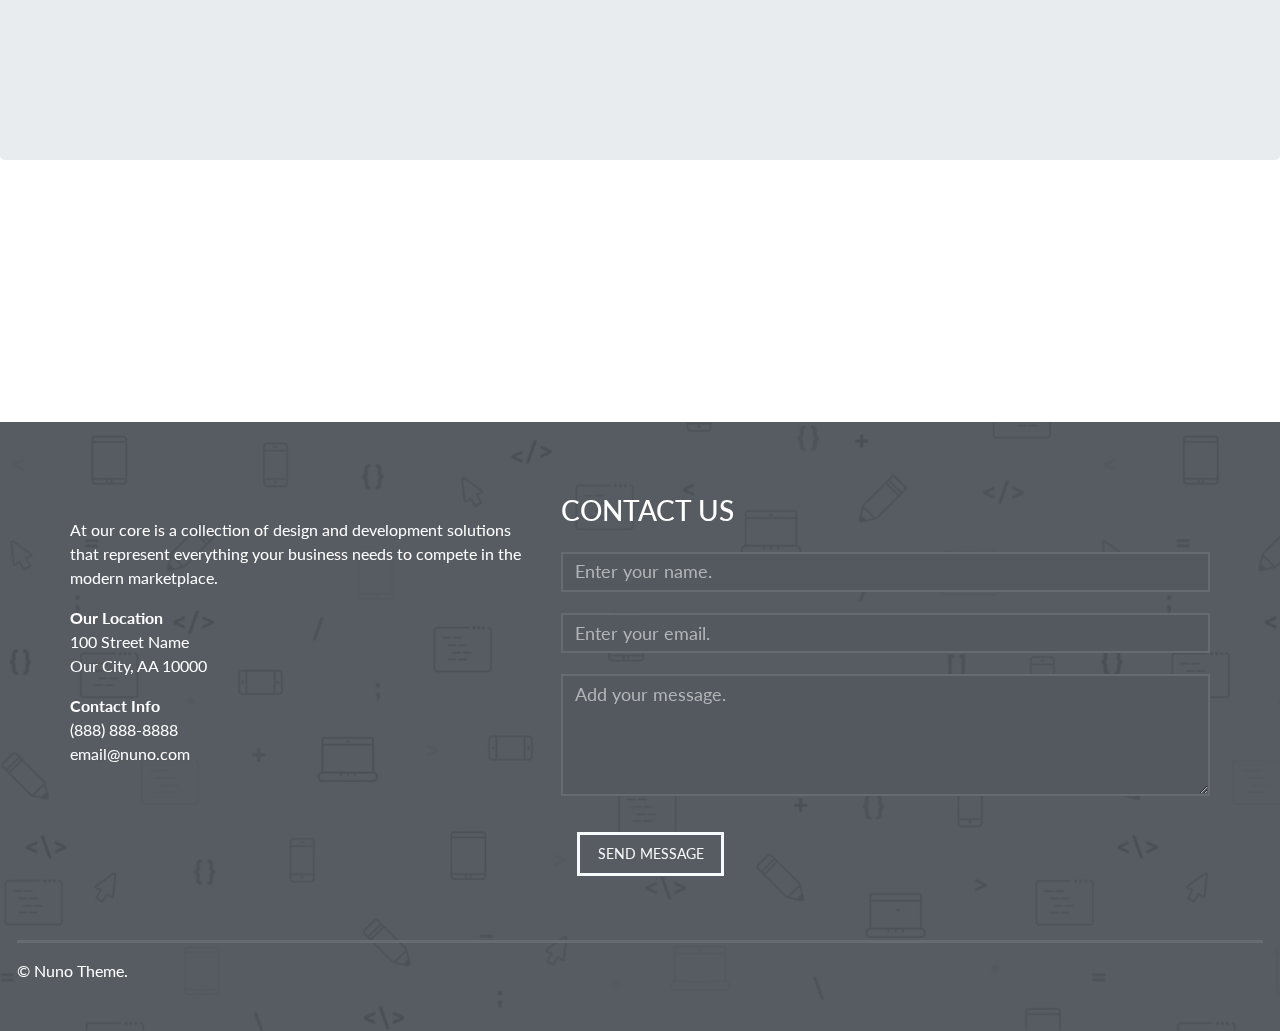
==== commit ee3ca799: "styling with new images and content" ====
--- a/Completed Nuno Theme/Nuno Theme/index.html
+++ b/Completed Nuno Theme/Nuno Theme/index.html
@@ -37,7 +37,7 @@
 	<div id="home">
 
 		<!-- Navigation -->
-		<nav class="navbar navbar-expand-lg fixed-top">
+		<nav class="navbar navbar-expand-lg fixed-top bg-dark">
 			<div class="container-fluid">
 				<a href="#home" class="navbar-brand"><img src="img/nuno.png" alt=""></a>
 				<button class="navbar-toggler" type="button" data-toggle="collapse" data-target="#navbarResponsive">
@@ -88,9 +88,9 @@
 		<!-- Start Landing Page Caption -->
 		<div class="caption text-center text-light text-uppercase">
 
-			<h1 class="font-weight-bold os-animation" data-animation="fadeInUp" data-delay=".6s">Welcome to <span class="text-nuno">Nuno</span></h1>
-			<h3 class="os-animation" data-animation="fadeInUp" data-delay=".8s">Animated Bootstrap Theme</h3>
-			<a href="#features" class="btn btn-outline-light btn-lg rounded-0 os-animation" data-animation="fadeInUp" data-delay="1s">Get Started</a>
+			<h1 class="font-weight-bold os-animation" data-animation="fadeInUp" data-delay=".6s">Software Engineer</h1>
+			<h3 class="font-weight-bold"><span class="text-nuno">DJ Zaragoza</span></h3><h3 class="os-animation" data-animation="fadeInUp" data-delay=".8s">I build things</h3>
+			<a href="#features" class="btn btn-outline-light btn-lg rounded-0 os-animation" data-animation="fadeInUp" data-delay="1s">Let's connect!</a>
 
 		</div>
 		<!-- End Landing Page Caption -->
--- a/Completed Nuno Theme/Nuno Theme/css/style.css
+++ b/Completed Nuno Theme/Nuno Theme/css/style.css
@@ -0,0 +1,585 @@
+/*============= RESETS =============*/
+
+/*-- iPhone X Remove Gutters --*/
+html {
+   padding: env(safe-area-inset);
+}
+
+/*-- Prevent Horizontal Scrolling & Font Style --*/
+html,
+body {
+   overflow-x: hidden;
+   font-family: 'Lato', sans-serif;
+   color: #505962;
+}
+
+.text-nuno {
+   color: #1EBBA3;
+}
+
+/*--- Nav Scrolling Offset --*/
+.offset:before {
+   content: "";
+   height: 4rem;
+   display: block;
+   margin-top: -4rem;
+}
+
+/*--- Extra Bootstrap Column Padding --*/
+[class*="col-"] {
+   padding: 1rem;
+}
+
+/*============= NAVIGATION =============*/
+.navbar-brand img {
+   height: 2rem;
+}
+
+.navbar {
+   padding: .7rem 1rem;
+   text-transform: uppercase;
+   font-weight: 700;
+   letter-spacing: .1rem;
+   font-size: .9rem;
+   transition: background-color .5s ease;
+}
+
+.navbar-nav li {
+   padding-right: .8rem;
+}
+
+.navbar-nav .nav-link {
+   color: white;
+   padding-top: .8rem;
+}
+
+.navbar-nav .nav-link.active,
+.navbar-nav .nav-link:hover {
+   color: #1EBBA3;
+}
+
+.custom-toggler-icon {
+   color: white;
+   font-size: 1.6rem;
+}
+
+.navbar.solid,
+.navbar.solid-toggle {
+   background: rgba(0, 0, 0, .7) !important;
+   transition: background-color 1s ease;
+}
+
+/*-- Remove Button Outline --*/
+button:focus,
+a:focus,
+a.btn:focus {
+   outline: 0;
+   -webkit-appearance: none;
+   box-shadow: none;
+   transition: all .6s ease;
+}
+
+button,
+a,
+a.btn,
+.svg-inline--fa {
+   transition: all .6s ease;
+}
+
+/*============= LANDING PAGE =============*/
+
+/*--- Fixed Landing Page Section --*/
+.landing {
+   position: relative;
+   width: 100%;
+   height: 100vh;
+   display: table;
+   z-index: -1;
+}
+
+.home-wrap {
+   clip: rect(0, auto, auto, 0);
+   position: absolute;
+   height: 100%;
+   width: 100%;
+   top: 0;
+   left: 0;
+}
+
+.home-inner {
+   background-image: url('../img/covid19.jpg');
+   position: fixed;
+   height: 100%;
+   width: 100%;
+   background-size: cover;
+   background-position: center center;
+   -webkit-transform: translateZ(0);
+   transform: translateZ(0);
+   will-change: transform;
+   display: table;
+}
+
+/*-- Landing Page Caption --*/
+.caption {
+   z-index: 1;
+   position: absolute;
+   top: 38%;
+   width: 100%;
+   max-width: 100%;
+}
+
+.caption h1 {
+   font-size: 3.5rem;
+   letter-spacing: .3rem;
+   text-shadow: .1rem .1rem .8rem black;
+   padding-bottom: 1rem;
+}
+
+.caption h3 {
+   font-size: 1.8rem;
+   text-shadow: .1rem .1rem .5rem black;
+   padding-bottom: 2rem;
+}
+
+.caption .btn-lg {
+   border-width: medium;
+   padding: .8rem 1.5rem;
+   font-size: 1.1rem;
+}
+
+/*-- Bouncing Down Arrow --*/
+.arrow {
+   position: absolute;
+   bottom: 0;
+   width: 100%;
+   animation: bounce 2s infinite;
+   -webkit-animation: bounce 2s infinite;
+}
+
+.down-arrow .svg-inline--fa {
+   color: white;
+   font-size: 2.2rem;
+   opacity: .3;
+}
+
+.down-arrow .svg-inline--fa:hover {
+   opacity: .8;
+}
+
+/*============= FEATURES SECTION =============*/
+
+.btn-sm {
+   border-width: medium;
+   border-radius: 0;
+   padding: .5rem 1.1rem;
+   text-transform: uppercase;
+   font-size: .9rem;
+   margin: 1rem;
+}
+
+.btn-nuno {
+   background-color: #1EBBA3;
+   color: white;
+}
+
+.btn-nuno:hover {
+   background-color: #189582;
+   color: white;
+}
+
+h3.heading {
+   text-transform: uppercase;
+   font-weight: 700;
+   font-size: 1.9rem;
+   text-align: center;
+   margin-bottom: 1.9rem;
+}
+
+.heading-underline {
+   width: 3rem;
+   height: .2rem;
+   background-color: #1EBBA3;
+   margin: 0 auto 2rem;
+}
+
+.feature span {
+   color: #1EBBA3;
+   margin-bottom: .6rem;
+}
+
+.feature h3 {
+   text-transform: uppercase;
+   font-size: 1.3rem;
+   padding-bottom: .4rem;
+}
+
+/*===== FIXED BACKGROUND IMG DARK =====*/
+
+/*--- iOS Fixed Background Image --*/
+.fixed {
+   position: relative;
+   width: 100%;
+}
+
+.fixed-wrap {
+   clip: rect(0, auto, auto, 0);
+   position: absolute;
+   height: 100%;
+   width: 100%;
+   top: 0;
+   left: 0;
+   z-index: -9999;
+}
+
+.fixed-dark {
+   background-image: url('../img/fixed/computers.jpg');
+   position: fixed;
+   height: 100%;
+   width: 100%;
+   background-size: cover;
+   background-position: center center;
+   -webkit-transform: translateZ(0);
+   transform: translateZ(0);
+   will-change: transform;
+   z-index: -1;
+   top: 0;
+   left: 0;
+   display: table;
+}
+
+.dark {
+   background-color: rgba(0, 0, 0, .7);
+   padding: 7rem 0;
+   z-index: 1000;
+}
+
+/*============= PORTFOLIO SECTION =============*/
+
+.portfolio-item img:hover {
+   transform: scale(1.3);
+   cursor: zoom-in;
+}
+
+.portfolio-item img {
+   transition: transform .4s ease;
+}
+
+/*============= PRICING SECTION =============*/
+
+.pricing-column {
+   background-color: white;
+   height: 100%;
+   padding: 1.6rem;
+   border-top: .25rem solid #1EBBA3;
+   box-shadow: 0 0 .8rem rgba(0, 0, 0, .075);
+   transition: transform .7s ease;
+   position: relative;
+   overflow: hidden;
+}
+
+.pricing-column:hover {
+   transform: scale(1.1);
+}
+
+.pricing-column h4 {
+   font-size: 1.1rem;
+   font-weight: 700;
+}
+
+.ribbon {
+   background-color: #6c757d;
+   color: white;
+   font-size: .8rem;
+   font-weight: 700;
+   height: 2rem;
+   width: 10rem;
+   padding-top: .4rem;
+   position: absolute;
+   transform: rotate(45deg);
+   right: -2.8rem;
+   top: 1.5rem;
+   box-shadow: 0 0 .2rem rgba(0, 0, 0, .25);
+}
+
+/*============= TEAM SECTION FIXED BG IMG LIGHT =============*/
+
+/*--- Team Light Background Image --*/
+.fixed-light {
+   background-image: url('../img/fixed/office.jpg');
+   position: fixed;
+   height: 100%;
+   width: 100%;
+   background-size: cover;
+   background-position: center center;
+   -webkit-transform: translateZ(0);
+   transform: translateZ(0);
+   will-change: transform;
+   z-index: -1;
+   top: 0;
+   left: 0;
+   display: table;
+}
+
+.light {
+   background-color: rgba(255, 255, 255, .75);
+   padding: 5rem 0;
+   z-index: 1000;
+}
+
+.owl-stage {
+   display: flex;
+}
+
+.card {
+   height: 100%;
+   border-radius: 0;
+   text-align: center;
+   margin: 0 1rem;
+   border: .1rem solid rgba(0, 0, 0, .075);
+   box-shadow: 0 0 .8rem rgba(0, 0, 0, .075);
+   transition: transform .4s ease;
+}
+
+.card:hover {
+   transform: scale(.95);
+}
+
+button.owl-dot.active span,
+button.owl-dot:hover span {
+   background: #1EBBA3 !important;
+}
+
+ul.social {
+   list-style: none;
+   padding: 0;
+   margin: 0;
+   font-size: 1.5rem;
+}
+
+ul.social li {
+   display: inline;
+   padding-right: .8rem;
+}
+
+ul.social li a {
+   color: #1EBBA3;
+   transition: all .2s ease;
+}
+
+ul.social li a:hover {
+   color: #505962;
+}
+
+/*============= SKILLS SECTION =============*/
+
+
+/*============= CLIENTS SECTION =============*/
+
+#clients-carousel {
+   max-width: 1200px;
+   margin: 0 auto;
+}
+
+.clients img {
+   border-radius: 50%;
+   transition: transform .3s ease;
+}
+
+.clients img:hover {
+   transform: scale(.95);
+}
+
+blockquote .svg-inline--fa {
+   margin: 1rem;
+   color: #1EBBA3;
+}
+
+.clients-hr {
+   border-top: .1rem solid #1EBBA3;
+}
+
+/*============= CONTACT SECTION =============*/
+
+.footer {
+   background: url('../img/footer/footer.jpg') no-repeat;
+   background-size: cover;
+   color: white;
+   /* background-color: #505962; */
+}
+
+.row.outer {
+   background-color: rgba(57, 63, 70, .85);
+   padding: 1rem 2rem 3rem;
+}
+
+.footer img {
+   height: 2rem;
+   margin: 1.5rem 0;
+}
+
+.footer a,
+.footer ul.social li a {
+   color: white;
+}
+
+.footer ul.social li a:hover {
+   color: #1EBBA3;
+}
+
+.footer h3 {
+   text-transform: uppercase;
+   margin: 1.5rem 0;
+}
+
+/*--- Contact Form --*/
+.form-group {
+   margin-bottom: 1.3rem;
+}
+
+.form-control {
+   background-color: #53595f;
+   border-radius: 0;
+   border: .15rem solid #666b71;
+   color: white !important;
+   font-size: 1.1rem;
+}
+
+.form-control:focus {
+   background-color: #53595f;
+   border: .15rem solid #666b71;
+}
+
+.form-group input::placeholder,
+.form-group textarea::placeholder {
+   color: #b2b5b8 !important;
+}
+
+hr.socket {
+   border-top: .2rem solid #666b71;
+   width: 100%;
+}
+
+/*============= TOP SCROLL =============*/
+
+a.top-scroll {
+   right: 1.2rem;
+   bottom: 1.2rem;
+   position: fixed;
+   opacity: .3;
+   z-index: 1000;
+   display: none;
+}
+
+a.top-scroll:hover {
+   opacity: .5;
+}
+
+.top-scroll .svg-inline--fa {
+   background: white;
+   color: #53595f;
+   font-size: 3rem;
+   height: 1.7rem;
+}
+
+/*============= MEDIA QUERIES =============*/
+
+/* Devices under 992px (lg) */
+@media (max-width: 991.98px) {
+   .caption h1 {
+      font-size: 3.5rem;
+      letter-spacing: .2rem;
+      padding-bottom: .8rem;
+   }
+
+   .caption h3 {
+      font-size: 2.2rem;
+      padding-bottom: 1.7rem;
+   }
+
+   .caption .btn-lg {
+      padding: .7rem 1.2rem;
+      font-size: 1rem;
+   }
+
+   .clients img {
+      max-width: 50%;
+      margin: 0 auto;
+   }
+}
+
+/* Devices under 768px (md) */
+@media (max-width: 767.98px) {
+   .caption h1 {
+      font-size: 2.7rem;
+      letter-spacing: .15rem;
+      padding-bottom: .5rem;
+   }
+
+   .caption h3 {
+      font-size: 1.7rem;
+      padding-bottom: 1.2rem;
+   }
+
+   .caption .btn-lg {
+      padding: .6rem 1.1rem;
+   }
+
+   #features h1 {
+      font-size: 2rem;
+   }
+
+   .fixed-dark {
+      background-image: url('../img/fixed/apple-mobile.jpg')
+   }
+
+   .fixed-light {
+      background-image: url('../img/fixed/office-mobile.jpg')
+   }
+
+   .footer {
+      background: url('../img/footer/footer-mobile.jpg') no-repeat;
+   }
+
+   .top-scroll {
+      display: none !important;
+   }
+}
+
+/* Devices under 576px (sm) */
+@media (max-width: 575.98px) {
+   .caption h1 {
+      font-size: 1.9rem;
+      letter-spacing: .1rem;
+      padding-bottom: .4rem;
+   }
+
+   .caption h3 {
+      font-size: 1.2rem;
+      padding-bottom: 1rem;
+   }
+
+   .caption .btn-lg {
+      padding: .4rem .9rem;
+      font-size: .9rem;
+   }
+}
+
+
+/*============ BOOTSTRAP BREAK POINTS:
+
+Extra small (xs) devices (portrait phones, less than 576px)
+No media query since this is the default in Bootstrap
+
+Small (sm) devices (landscape phones, 576px and up)
+@media (min-width: 576px) { ... }
+
+Medium (md) devices (tablets, 768px and up)
+@media (min-width: 768px) { ... }
+
+Large (lg) devices (desktops, 992px and up)
+@media (min-width: 992px) { ... }
+
+Extra (xl) large devices (large desktops, 1200px and up)
+@media (min-width: 1200px) { ... }
+
+=============*/--- a/Completed Nuno Theme/Nuno Theme/css/plugins.css
+++ b/Completed Nuno Theme/Nuno Theme/css/plugins.css
@@ -0,0 +1,42 @@
+/*-- TURN OFF WAYPOINTS/ANIMATION --*
+ .animated, .os-animation {
+	-webkit-animation: none!important;
+	-moz-animation: none!important;
+	-o-animation: none!important;
+	animation: none!important;
+	opacity: 1!important;
+	-webkit-animation-delay: none !important;
+	-moz-animation-delay: none !important;
+	animation-delay: none !important;
+	}
+
+/*-- TURN OFF WAYPOINTS/ANIMATION ON MOBILE --*
+@media (max-width: 767px) {
+.animated, .os-animation {
+	-webkit-animation: none!important;
+	-moz-animation: none!important;
+	-o-animation: none!important;
+	animation: none!important;
+	opacity: 1!important;
+	-webkit-animation-delay: none !important;
+	-moz-animation-delay: none !important;
+	animation-delay: none !important;
+	}
+}
+
+
+/*============= IF BOOTSTRAP FIXED NAVBAR IS JUMPING ON SCROLL =============*
+.fixed-top  {
+	-webkit-backface-visibility: hidden;
+}
+
+
+/*============= WAYPOINTS (DON'T CHANGE CSS BELOW) =============*/
+.os-animation{
+	opacity: 0;
+	margin: 0!important;
+	max-width: 100%;
+}
+.os-animation.animated {
+	opacity: 1;
+}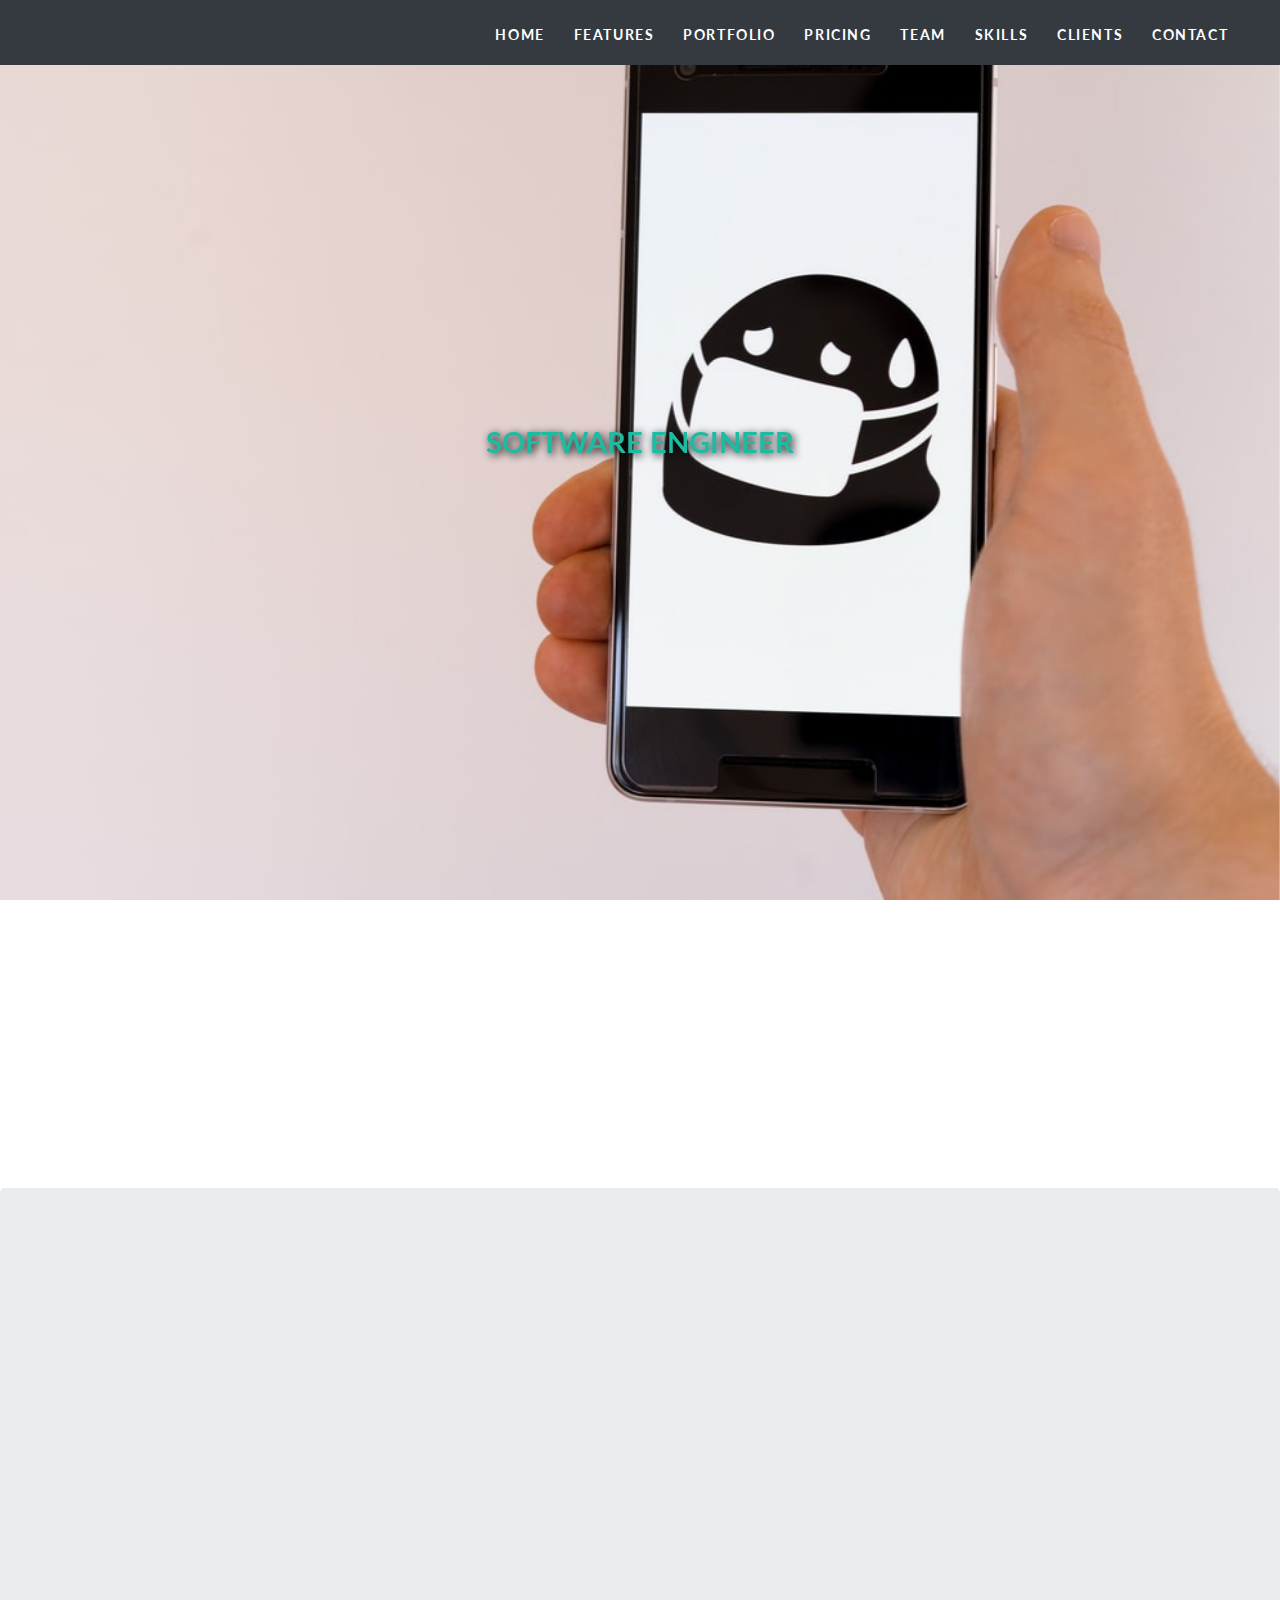
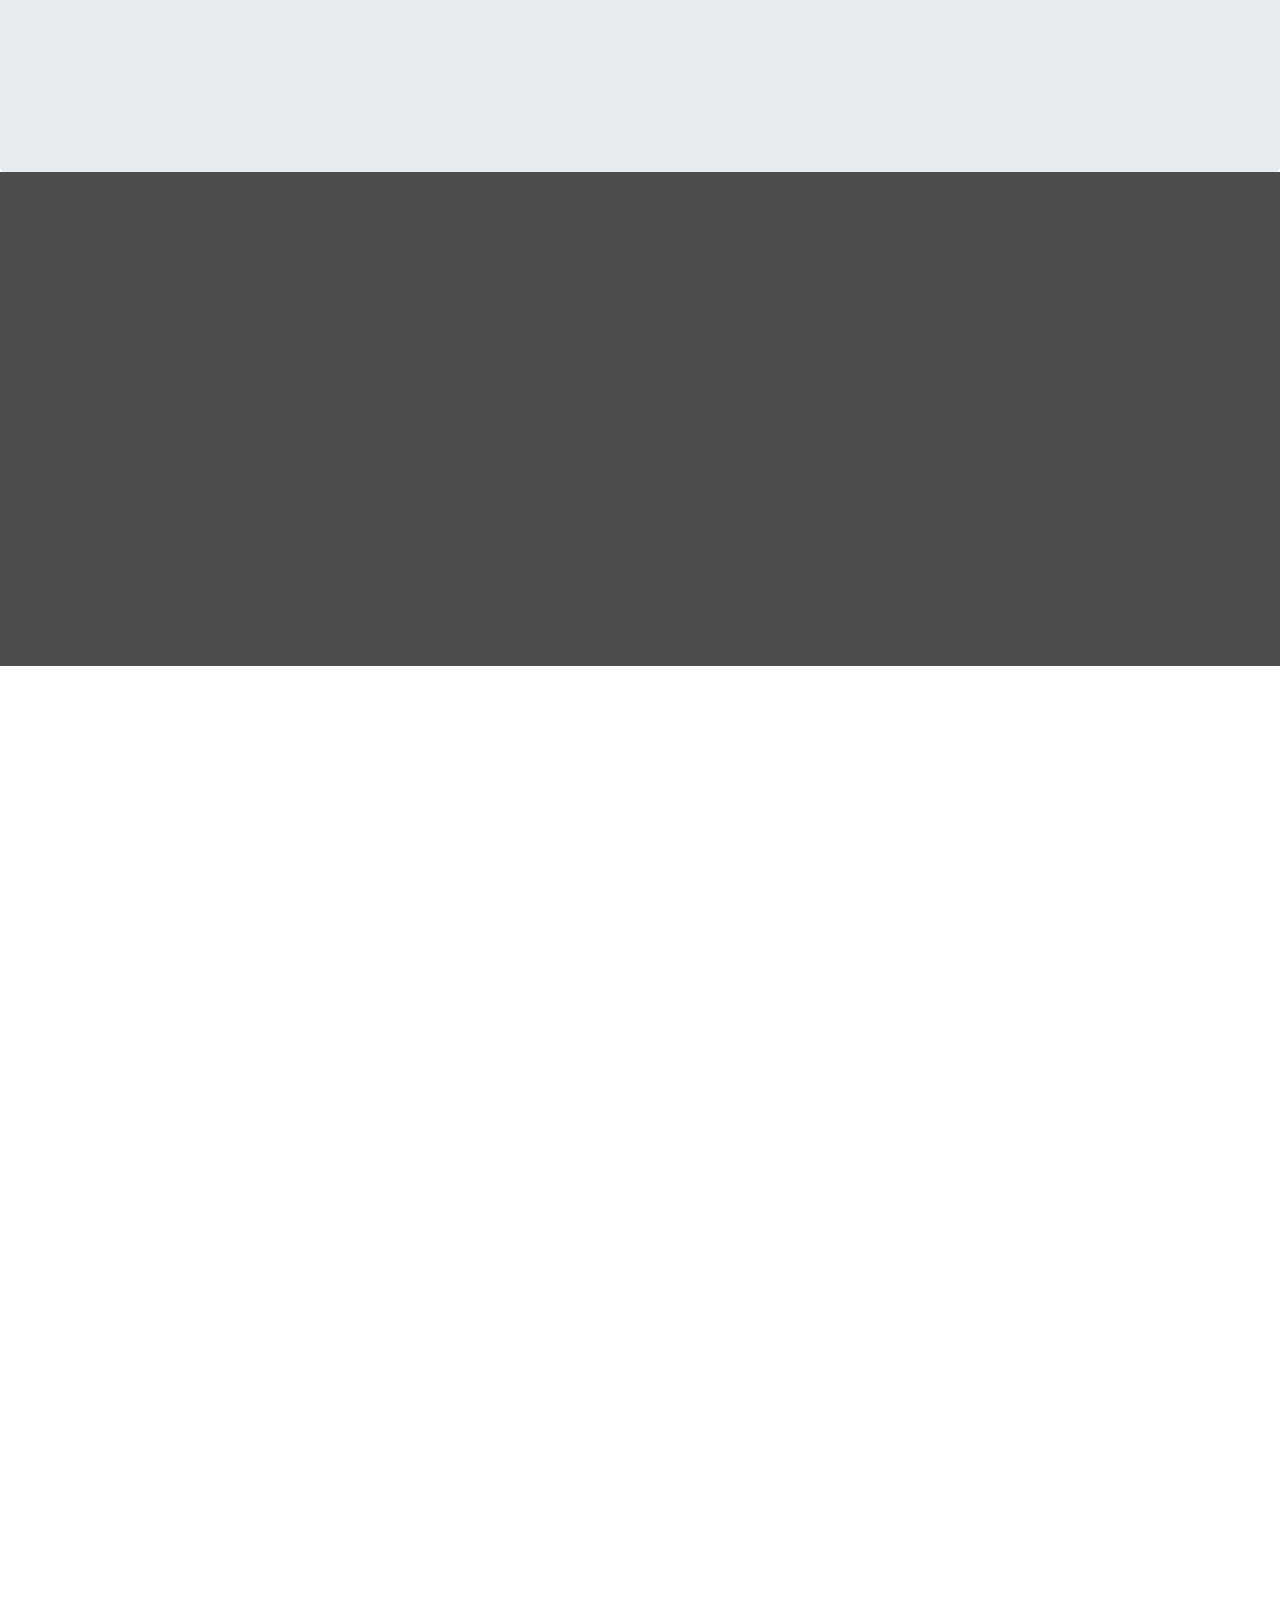
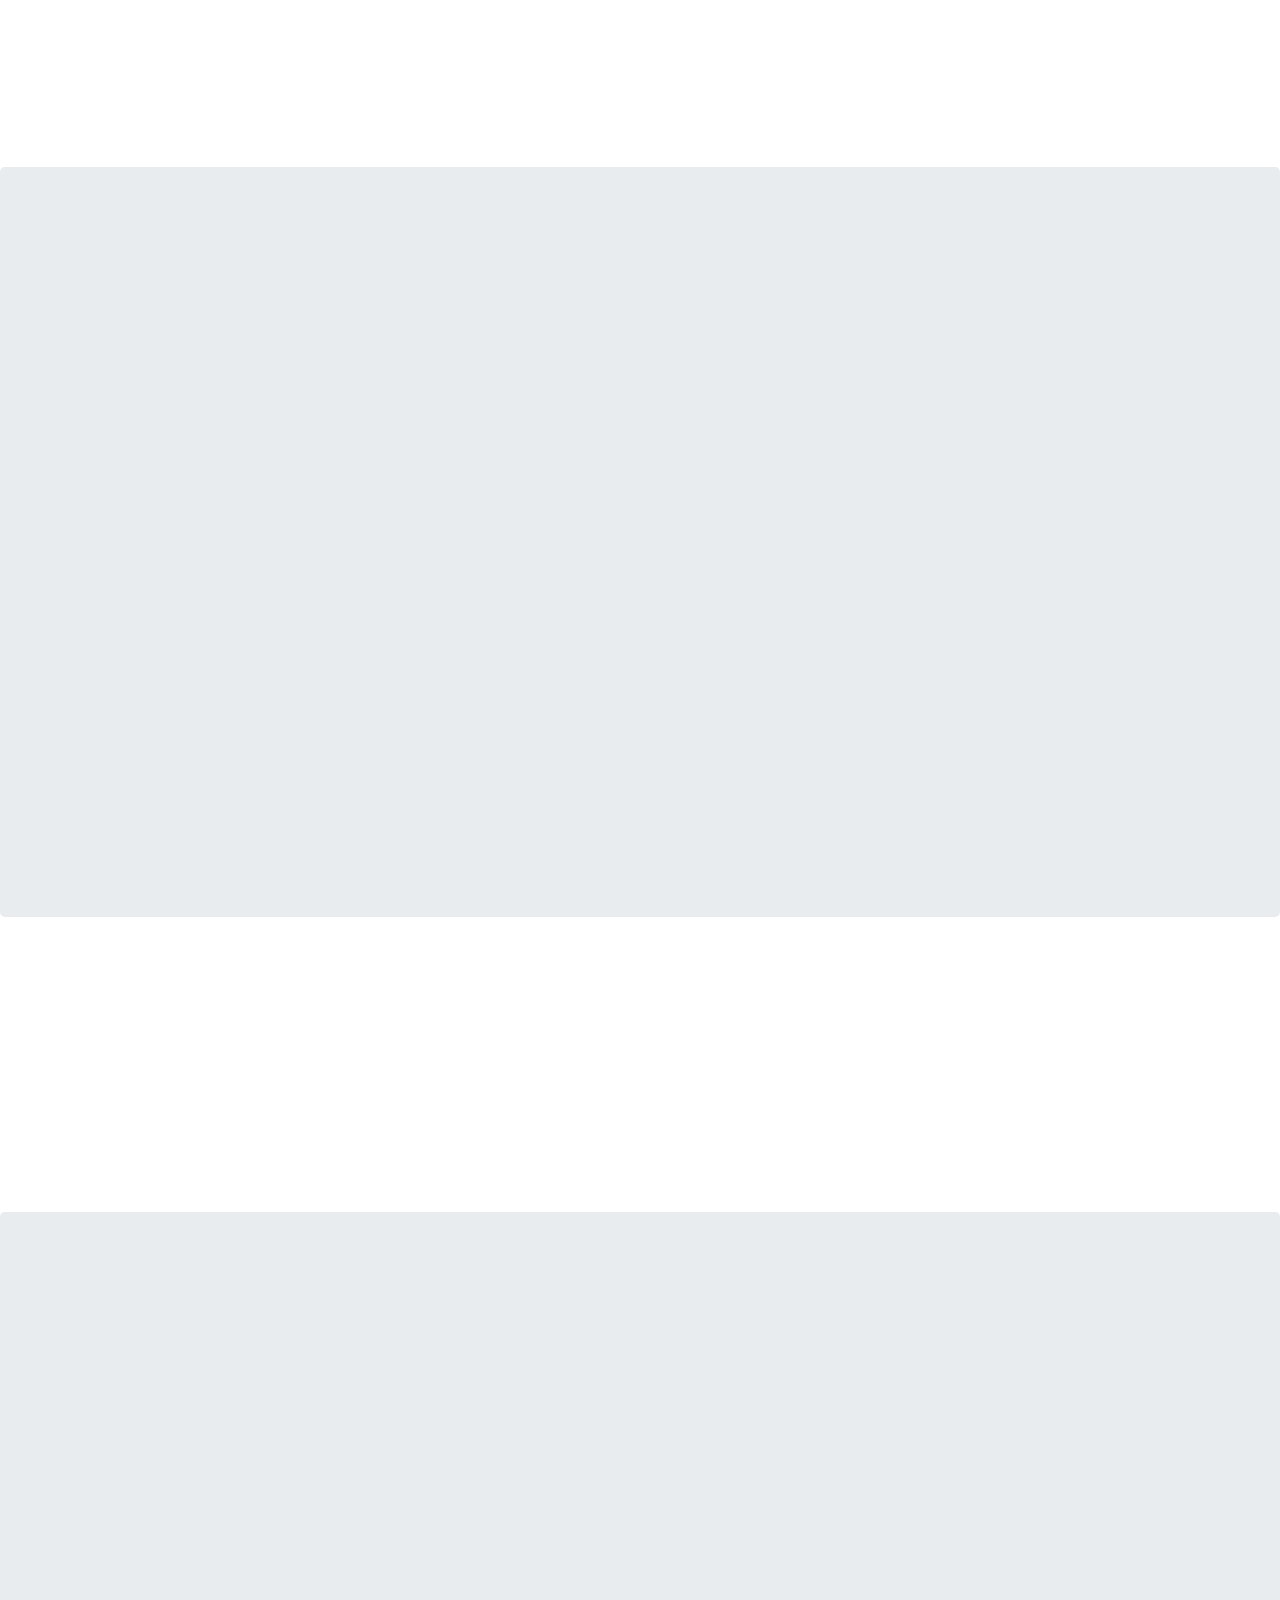
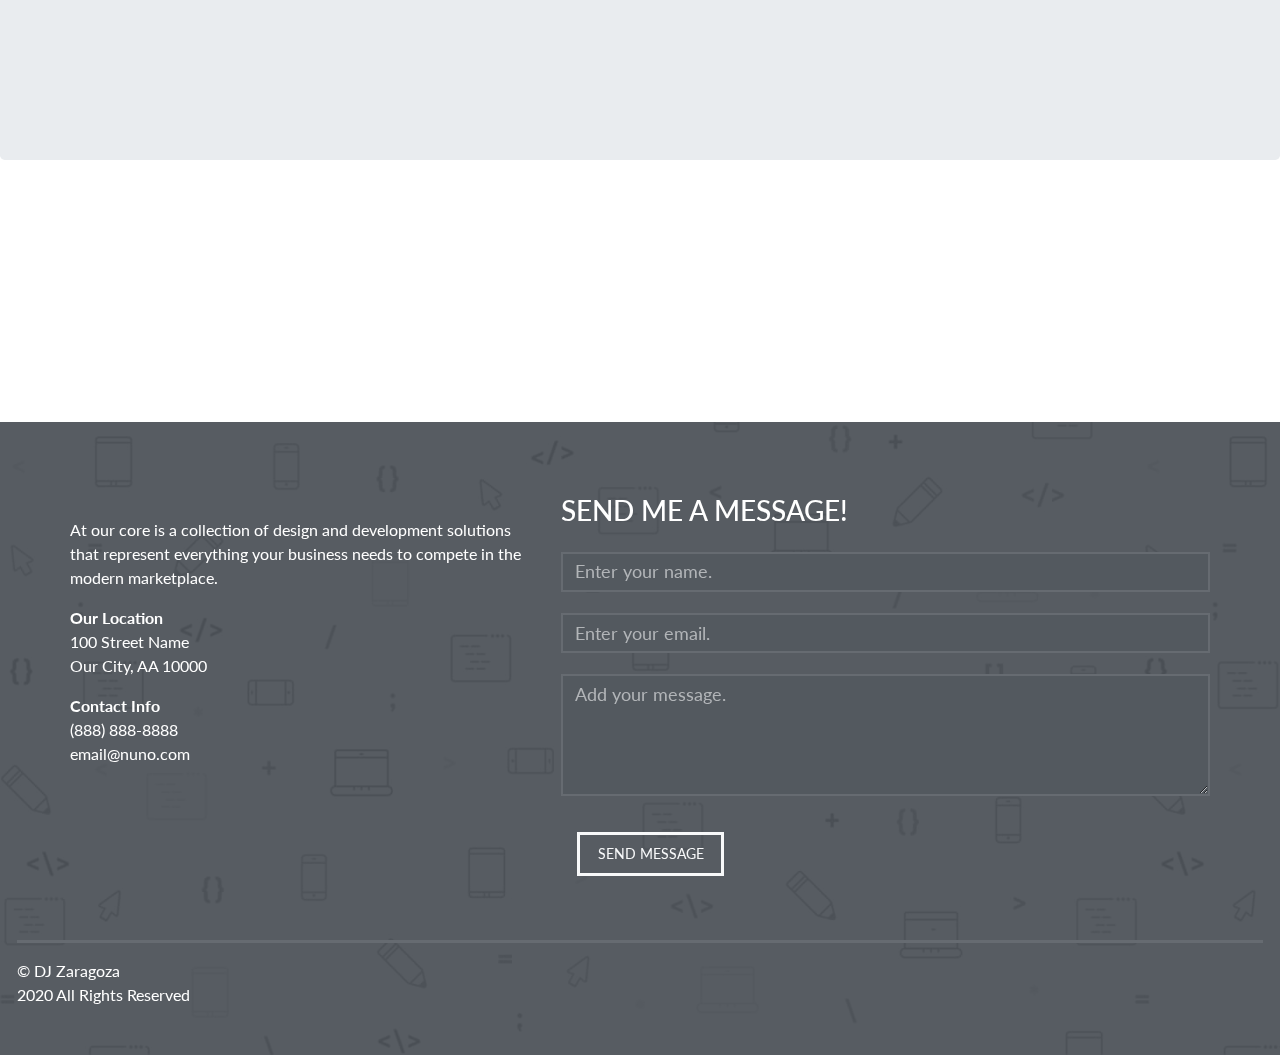
==== commit 072535fb: "added social media contact info" ====
--- a/Completed Nuno Theme/Nuno Theme/index.html
+++ b/Completed Nuno Theme/Nuno Theme/index.html
@@ -88,8 +88,8 @@
 		<!-- Start Landing Page Caption -->
 		<div class="caption text-center text-light text-uppercase">
 
-			<h1 class="font-weight-bold os-animation" data-animation="fadeInUp" data-delay=".6s">Software Engineer</h1>
-			<h3 class="font-weight-bold"><span class="text-nuno">DJ Zaragoza</span></h3><h3 class="os-animation" data-animation="fadeInUp" data-delay=".8s">I build things</h3>
+			<h1 class="font-weight-bold os-animation" data-animation="fadeInUp" data-delay=".6s">DJ Zaragoza</h1>
+			<h3 class="font-weight-bold"><span class="text-nuno">Software Engineer</span></h3><h3 class="os-animation" data-animation="fadeInUp" data-delay=".8s">I build things</h3>
 			<a href="#features" class="btn btn-outline-light btn-lg rounded-0 os-animation" data-animation="fadeInUp" data-delay="1s">Let's connect!</a>
 
 		</div>
@@ -642,16 +642,16 @@
 							<strong>Contact Info</strong>
 							<p>(888) 888-8888<br>email@nuno.com</p>
 							<ul class="social pt-3">
-								<li><a href=""><i class="fab fa-facebook-square"></i></a></li>
-								<li><a href=""><i class="fab fa-twitter-square"></i></a></li>
-								<li><a href=""><i class="fab fa-instagram"></i></a></li>
-								<li><a href=""><i class="fab fa-youtube-square"></i></a></li>
-								<li><a href=""><i class="fab fa-linkedin"></i></a></li>
+								<li><a href="https://www.facebook.com/dj.zaragoza"><i class="fab fa-facebook-square"></i></a></li>
+								<li><a href="https://twitter.com/dszaragoza"><i class="fab fa-twitter-square"></i></a></li>
+								<li><a href="https://www.instagram.com/djzaragoza/?hl=en"><i class="fab fa-instagram"></i></a></li>
+								<li><a href="https://github.com/djzaragoza"><i class="fab fa-github"></i></a></li>
+								<li><a href="https://www.linkedin.com/in/dj-zaragoza/"><i class="fab fa-linkedin"></i></a></li>
 							</ul>
 						</div> <!-- End Column -->
 
 						<div class="col-md-7 px-0 pl-md-3">
-							<h3>Contact Us</h3>
+							<h3>Send me a message!</h3>
 
 							<form action="contact/contact.php" method="POST" id="contact-form">
 
@@ -682,7 +682,7 @@
 				</div> <!-- End Container -->
 
 				<hr class="socket">
-				&copy; Nuno Theme.
+				&copy; DJ Zaragoza <br> 2020 All Rights Reserved
 
 			</div> <!-- End Row Outer -->
 		</div> <!-- End Container Fluid -->
--- a/Completed Nuno Theme/Nuno Theme/css/style.css
+++ b/Completed Nuno Theme/Nuno Theme/css/style.css
@@ -305,7 +305,7 @@
 
 /*--- Team Light Background Image --*/
 .fixed-light {
-   background-image: url('../img/fixed/office.jpg');
+   background-image: url('../img/fixed/djz.jpg');
    position: fixed;
    height: 100%;
    width: 100%;
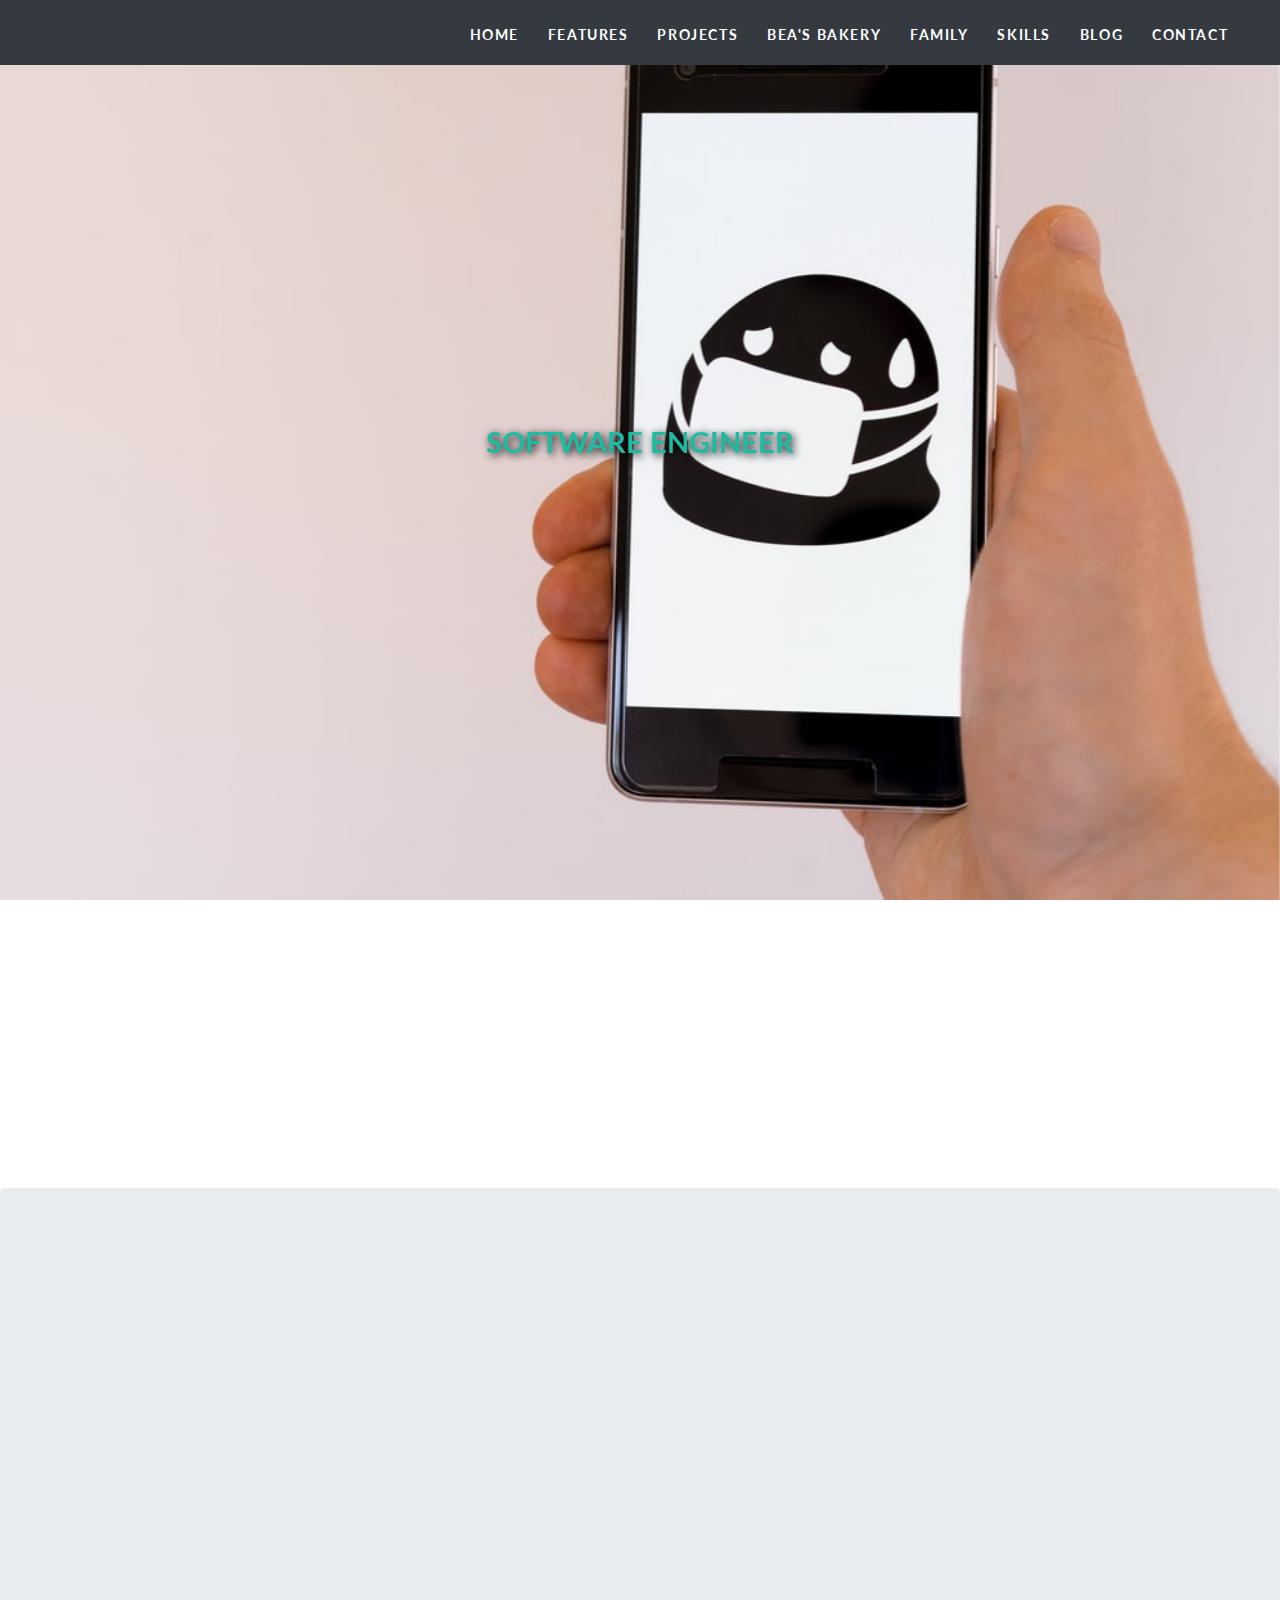
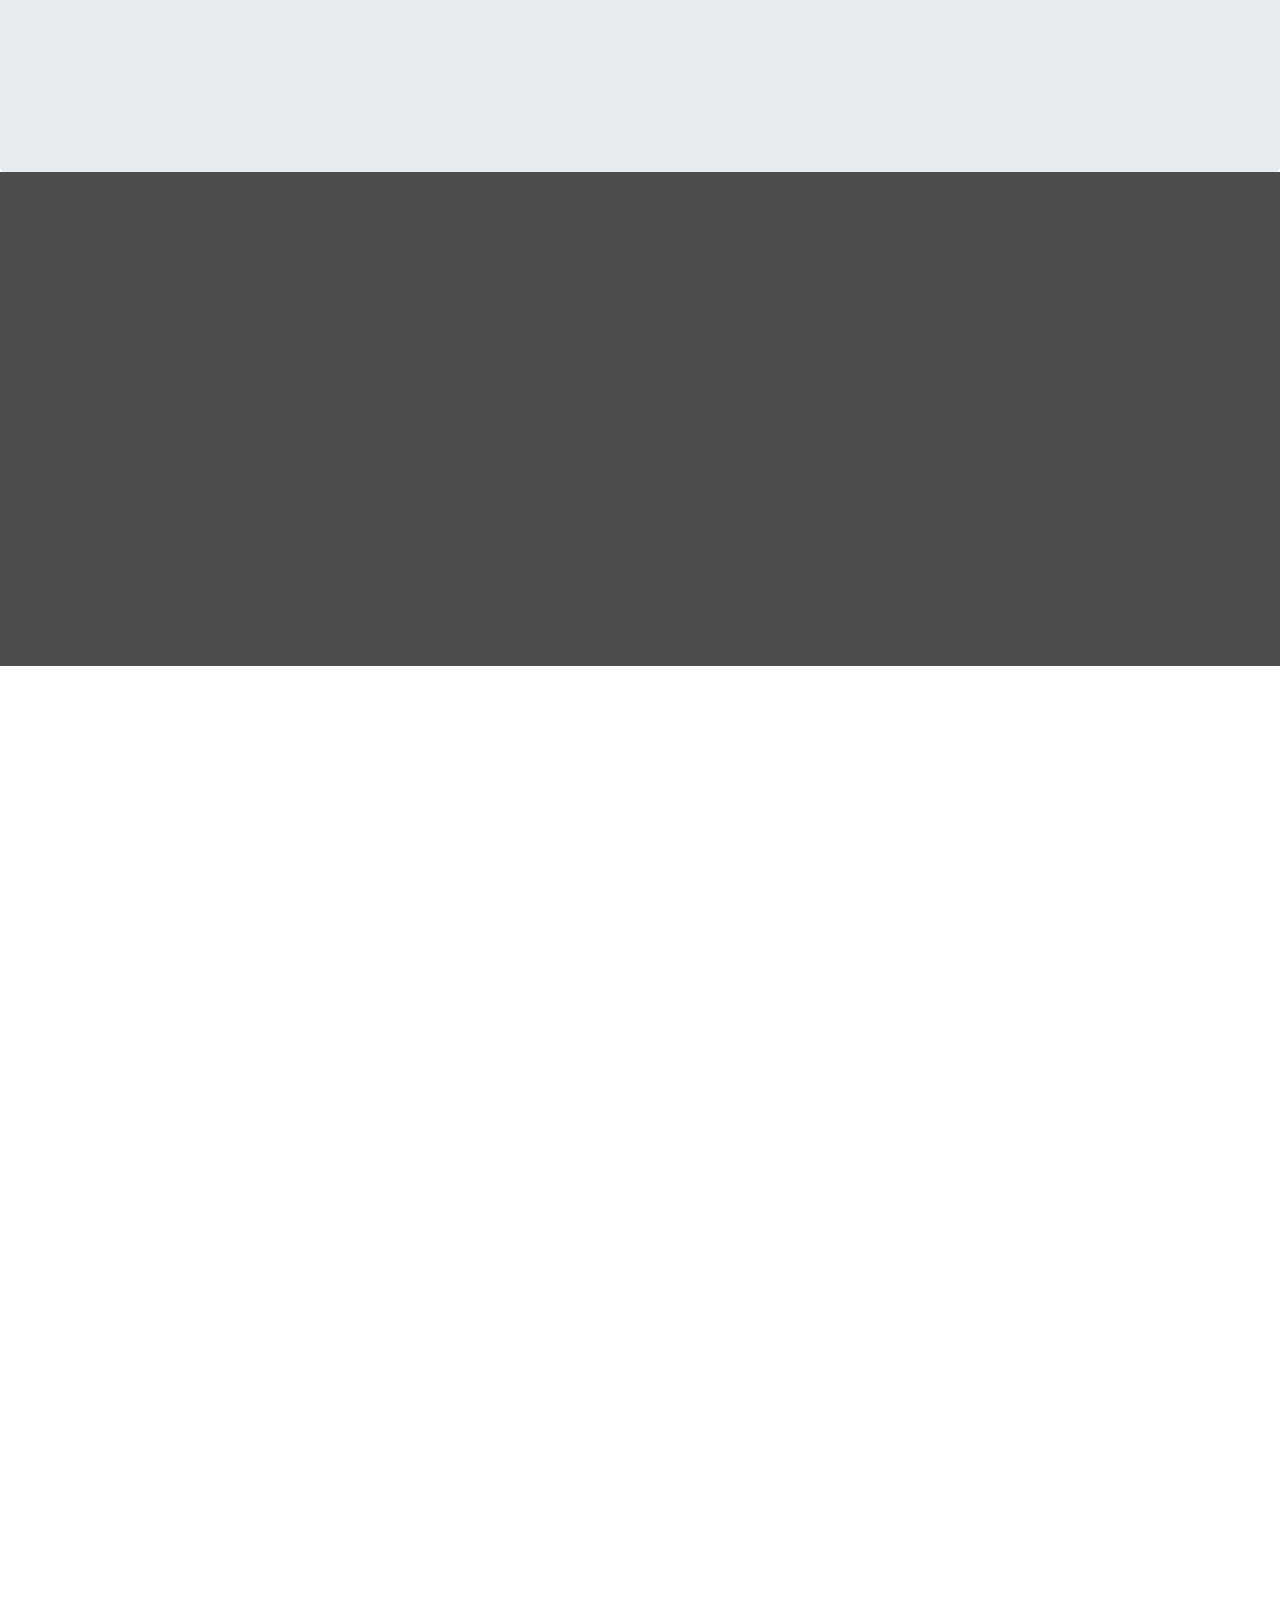
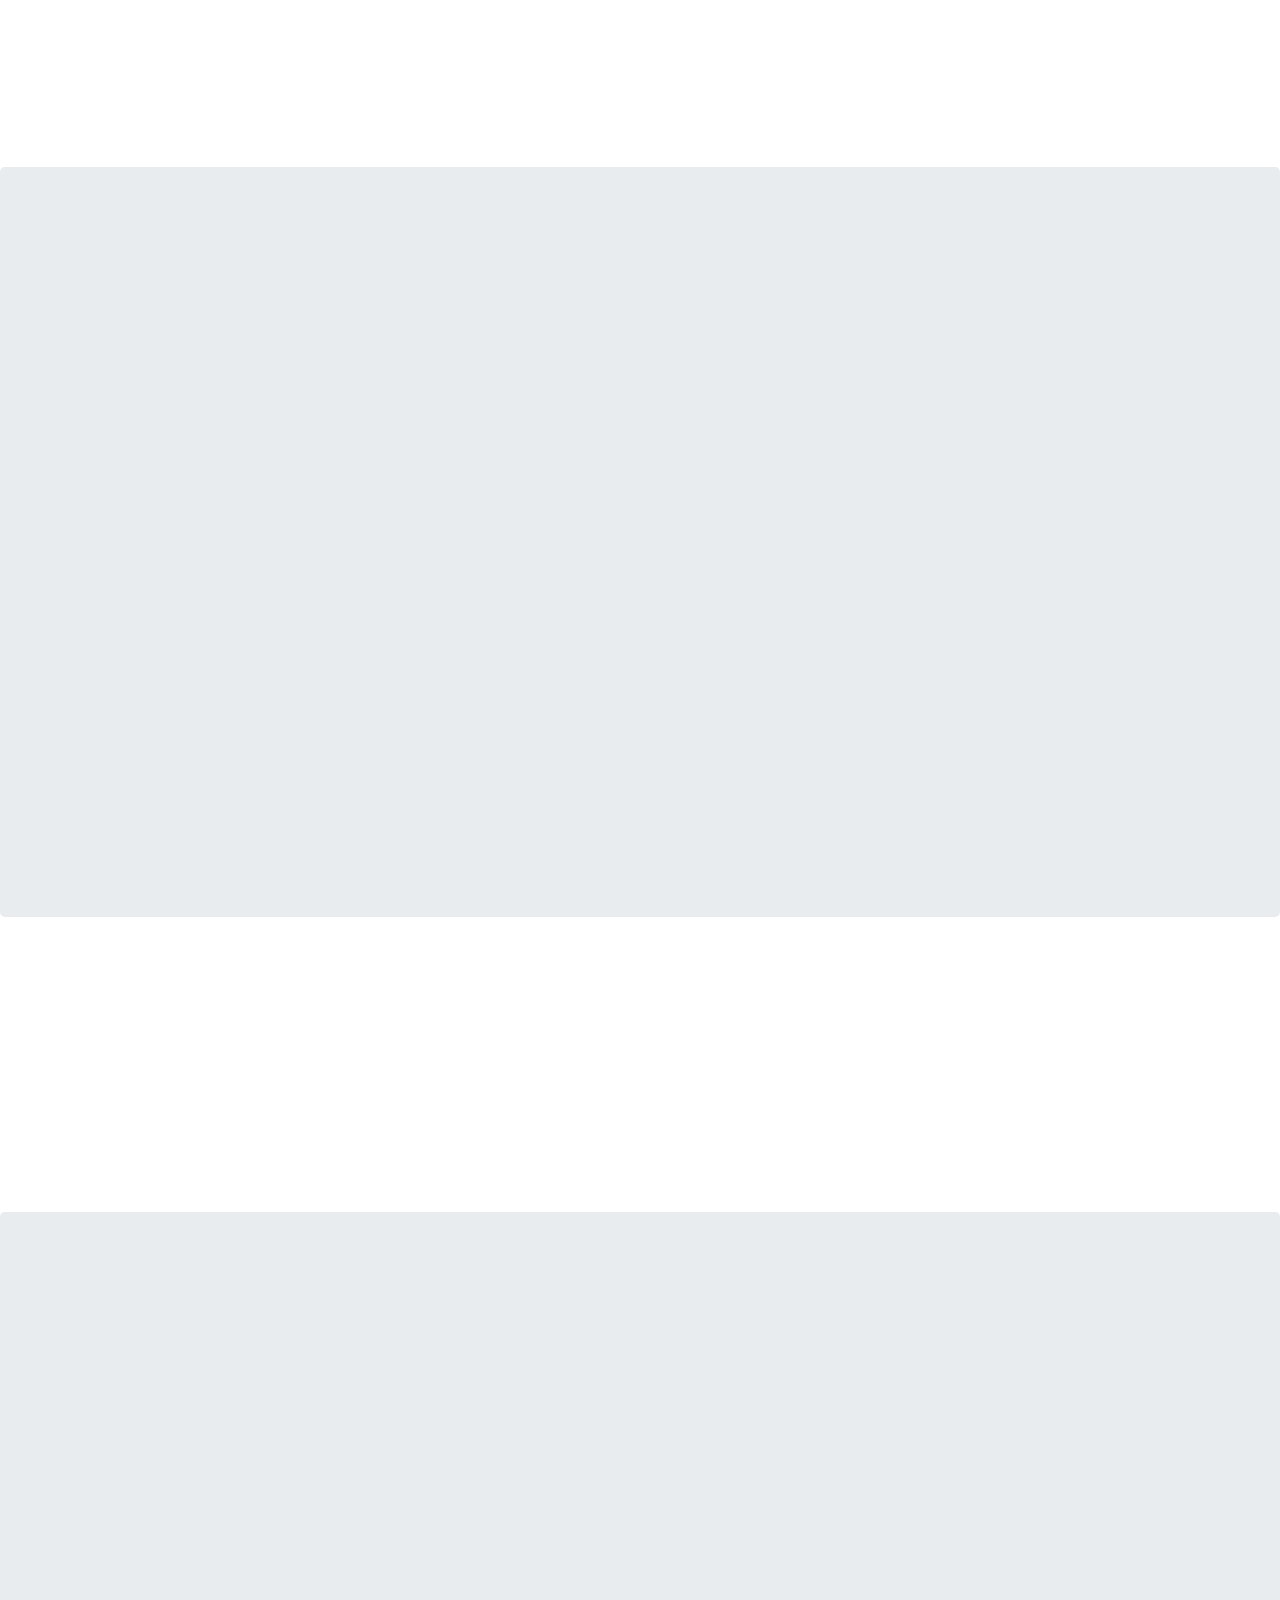
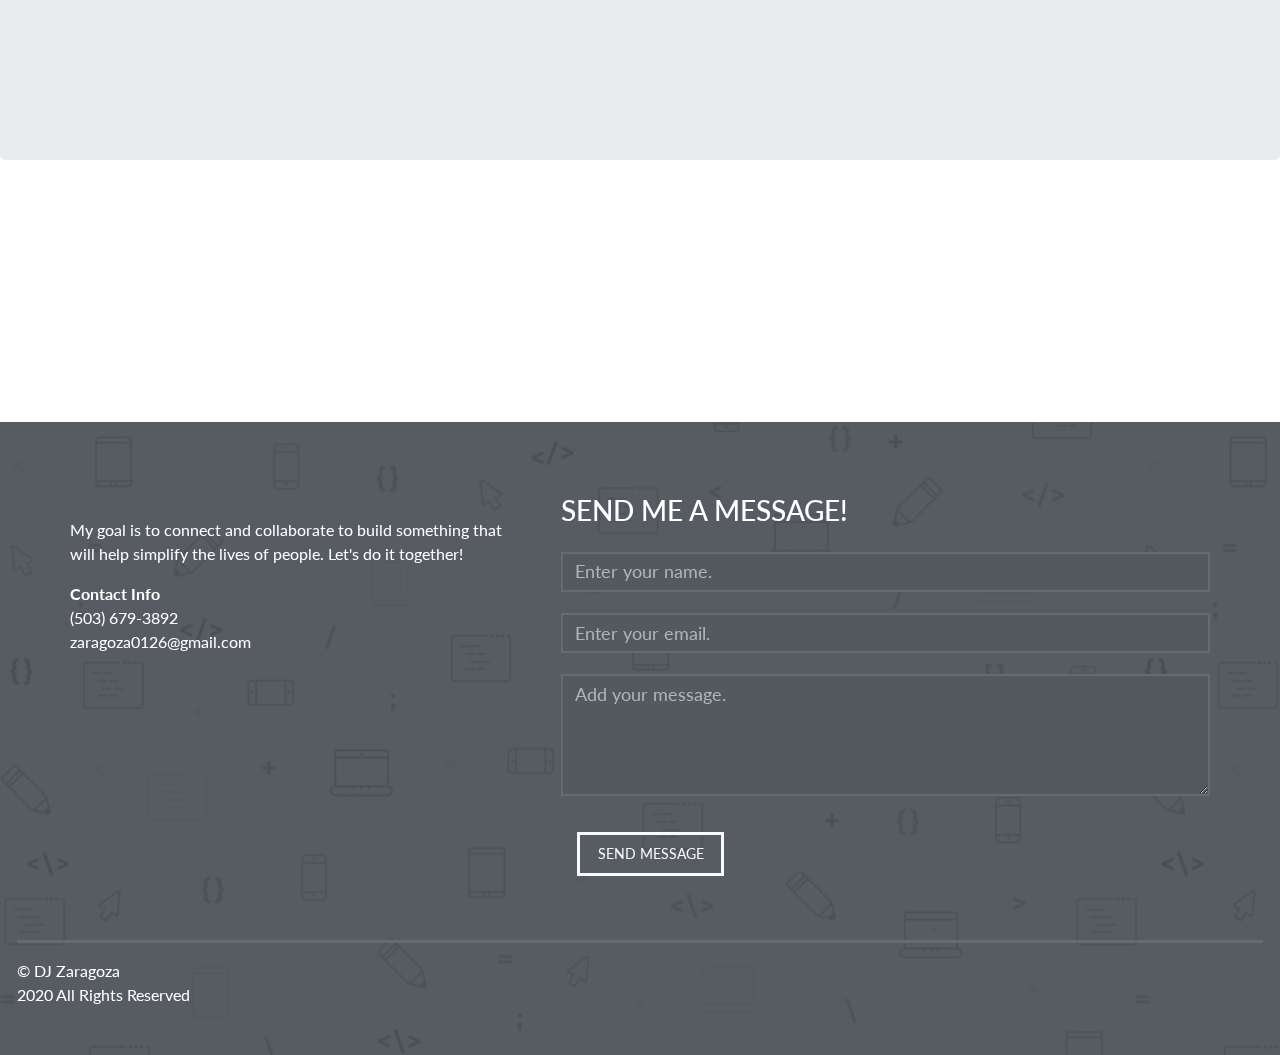
==== commit 57766d7c: "adding site links" ====
--- a/Completed Nuno Theme/Nuno Theme/index.html
+++ b/Completed Nuno Theme/Nuno Theme/index.html
@@ -53,19 +53,19 @@
 							<a href="#features" class="nav-link">Features</a>
 						</li>
 						<li class="nav-item">
-							<a href="#portfolio" class="nav-link">Portfolio</a>
+							<a href="#projects" class="nav-link">Projects</a>
 						</li>
 						<li class="nav-item">
-							<a href="#pricing" class="nav-link">Pricing</a>
+							<a href="https://bea-bakery.netlify.app" class="nav-link">Bea's Bakery</a>
 						</li>
 						<li class="nav-item">
-							<a href="#team" class="nav-link">Team</a>
+							<a href="#family" class="nav-link">Family</a>
 						</li>
 						<li class="nav-item">
 							<a href="#skills" class="nav-link">Skills</a>
 						</li>
 						<li class="nav-item">
-							<a href="#clients" class="nav-link">Clients</a>
+							<a href="https://www.cafeplz.com" class="nav-link">Blog</a>
 						</li>
 						<li class="nav-item">
 							<a href="#contact" class="nav-link">Contact</a>
@@ -113,10 +113,10 @@
 		<!-- Start Theme Heading -->
 		<div class="row text-center py-4 os-animation justify-content-center" data-animation="fadeInUp">
 			<div class="col-11 col-md-10 col-lg-9">
-				<h1>Nuno Responsive Bootstrap Theme</h1>
-				<p class="lead">Bootstrap is an open-source front-end library with HTML and CSS based designs. This website is built with HTML5, CSS3 and Bootstrap 4.</p>
-				<a href="#contact" class="btn btn-secondary btn-sm">Request A Quote</a>
-				<a href="#portfolio" class="btn btn-nuno btn-sm">See Our Portfolio</a>
+				<h1>cafePlz and Bea's Bakery</h1>
+				<p class="lead">My own blog site (under construction) and my daughter's very own bakery site showing off all of her baked goods and yummy treats </p>
+				<a href="https://www.cafeplz.com" class="btn btn-secondary btn-sm">cafePlz blog</a>
+				<a href="https://bea-bakery.netlify.app" class="btn btn-nuno btn-sm">Bea's Bakery</a>
 			</div>
 		</div>
 		<!-- End Theme Heading -->
@@ -410,7 +410,7 @@
 			<div class="row light">
 
 				<div class="col-12 os-animation" data-animation="fadeInUp">
-					<h3 class="heading">Meet The Team</h3>
+					<h3 class="heading">My family</h3>
 					<div class="heading-underline"></div>
 				</div>
 
@@ -419,17 +419,17 @@
 						<div id="team-carousel" class="owl-carousel owl-theme">
 
 							<div class="card">
-								<img src="img/team/team1.jpg" alt="" class="card-img-top rounded-0">
+								<img src="../img/team/krystel.jpg" alt="" class="card-img-top rounded-0">
 								<div class="card-body">
-									<h4 class="font-weight-bold">John Lee</h4>
+									<h4 class="font-weight-bold">The Boss</h4>
 									<h5 class="text-nuno">CEO</h5>
-									<p class="border-top border-bottom py-3 my-3">John is an entrepreneur with almost 20 years of experience.</p>
-									<ul class="social">
+									<p class="border-top border-bottom py-3 my-3">My wife - enough said</p>
+									<!--<ul class="social">
 										<li><a href="#"><i class="fab fa-facebook-f"></i></a></li>
 										<li><a href="#"><i class="fab fa-twitter"></i></a></li>
 										<li><a href="#"><i class="fab fa-instagram"></i></a></li>
 										<li><a href="#"><i class="fab fa-linkedin"></i></a></li>
-									</ul>
+									</ul>-->
 								</div>
 							</div> <!-- End Card -->
 
@@ -501,7 +501,7 @@
 			<div class="container">
 
 				<div class="col-12 os-animation" data-animation="fadeInUp">
-					<h3 class="heading">Our Skills</h3>
+					<h3 class="heading">My Skills</h3>
 					<div class="heading-underline"></div>
 				</div>
 
@@ -550,8 +550,8 @@
 				</div> <!-- End Row Justify Content -->
 
 				<div class="col-12 text-center os-animation" data-animation="fadeInUp">
-					<p class="lead">Want to learn more about our design and development skills?</p>
-					<a href="#contact" class="btn btn-nuno btn-sm">Contact Us</a>
+					<p class="lead">Want to learn more about my design and development skills?</p>
+					<a href="#contact" class="btn btn-nuno btn-sm">Hit me up!</a>
 				</div>
 
 			</div> <!-- End Container -->
@@ -636,11 +636,11 @@
 
 						<div class="col-md-5 px-0 pr-md-3">
 							<img src="img/nuno.png" alt="">
-							<p>At our core is a collection of design and development solutions that represent everything your business needs to compete in the modern marketplace.</p>
-							<strong>Our Location</strong>
-							<p>100 Street Name<br>Our City, AA 10000</p>
+							<p>My goal is to connect and collaborate to build something that will help simplify the lives of people.  Let's do it together!</p>
+							<!--<strong>Our Location</strong>
+							<p>100 Street Name<br>Our City, AA 10000</p>-->
 							<strong>Contact Info</strong>
-							<p>(888) 888-8888<br>email@nuno.com</p>
+							<p>(503) 679-3892<br>zaragoza0126@gmail.com</p>
 							<ul class="social pt-3">
 								<li><a href="https://www.facebook.com/dj.zaragoza"><i class="fab fa-facebook-square"></i></a></li>
 								<li><a href="https://twitter.com/dszaragoza"><i class="fab fa-twitter-square"></i></a></li>
